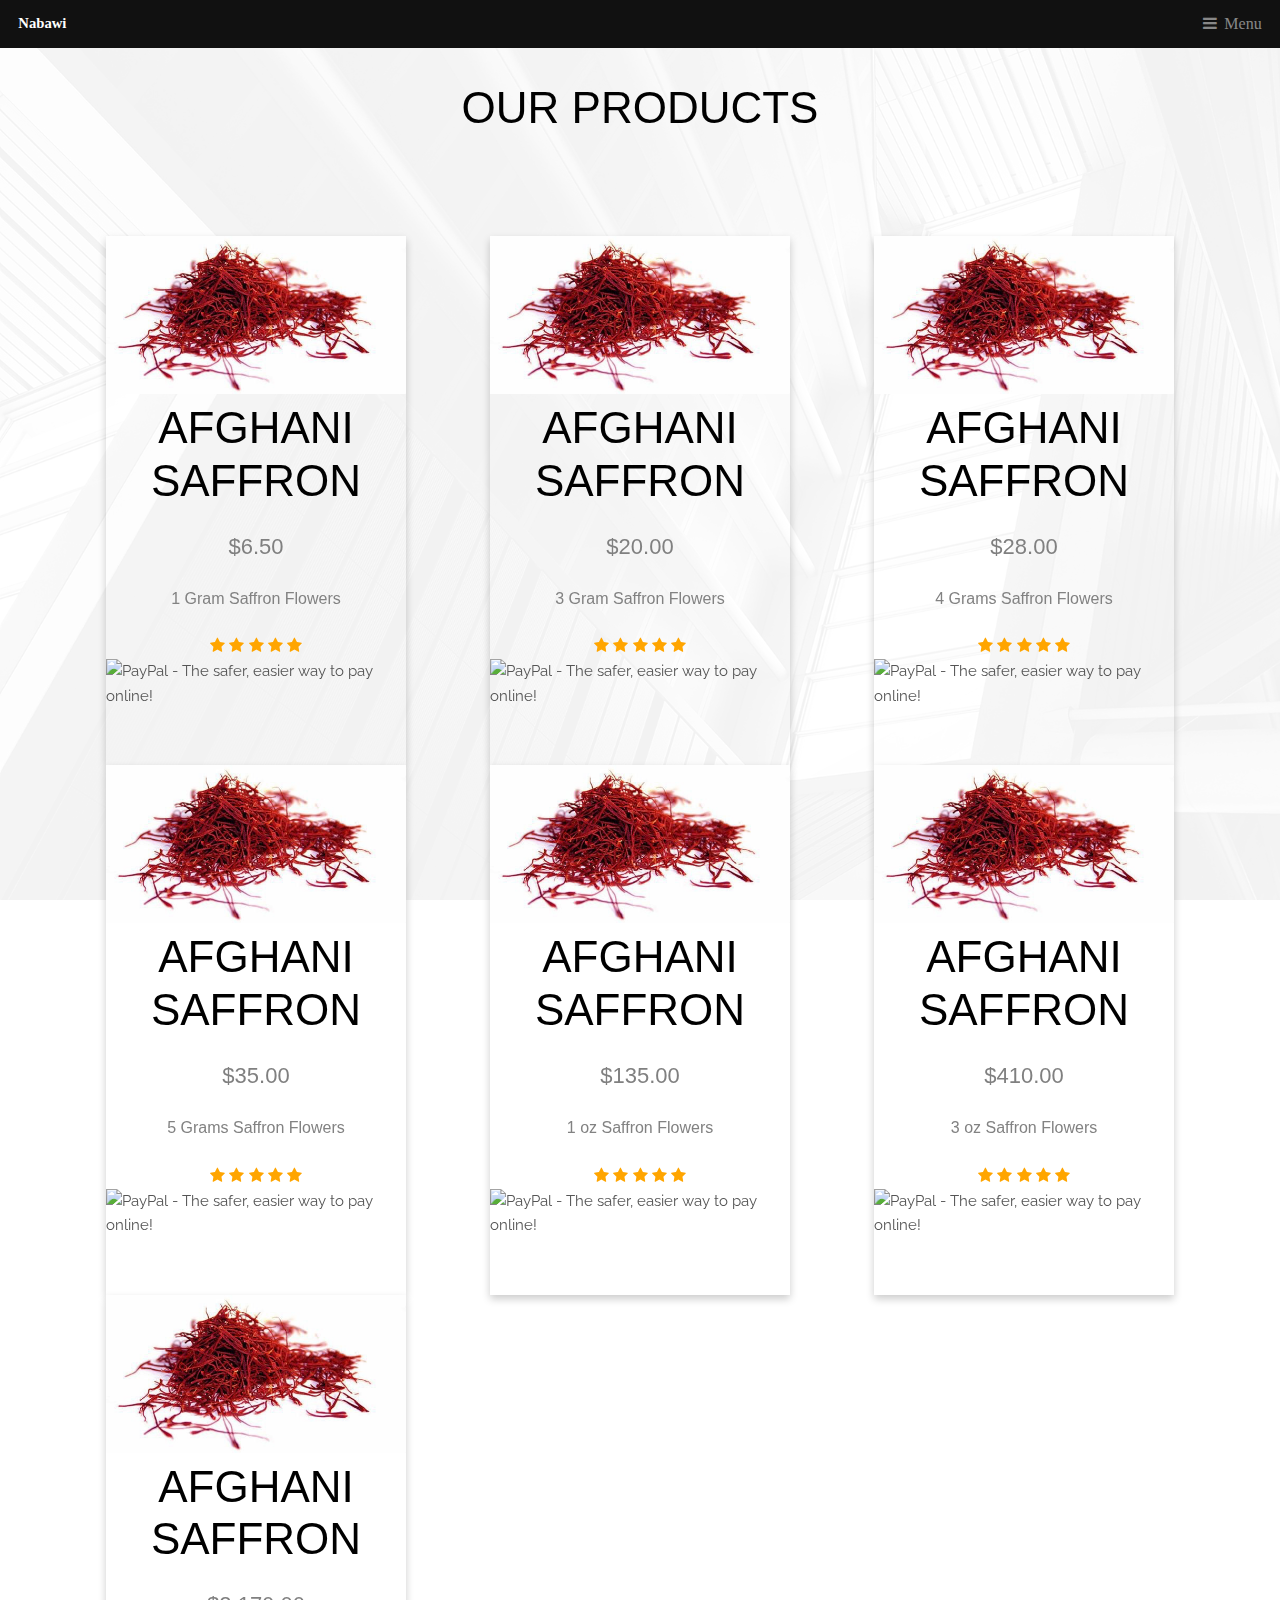
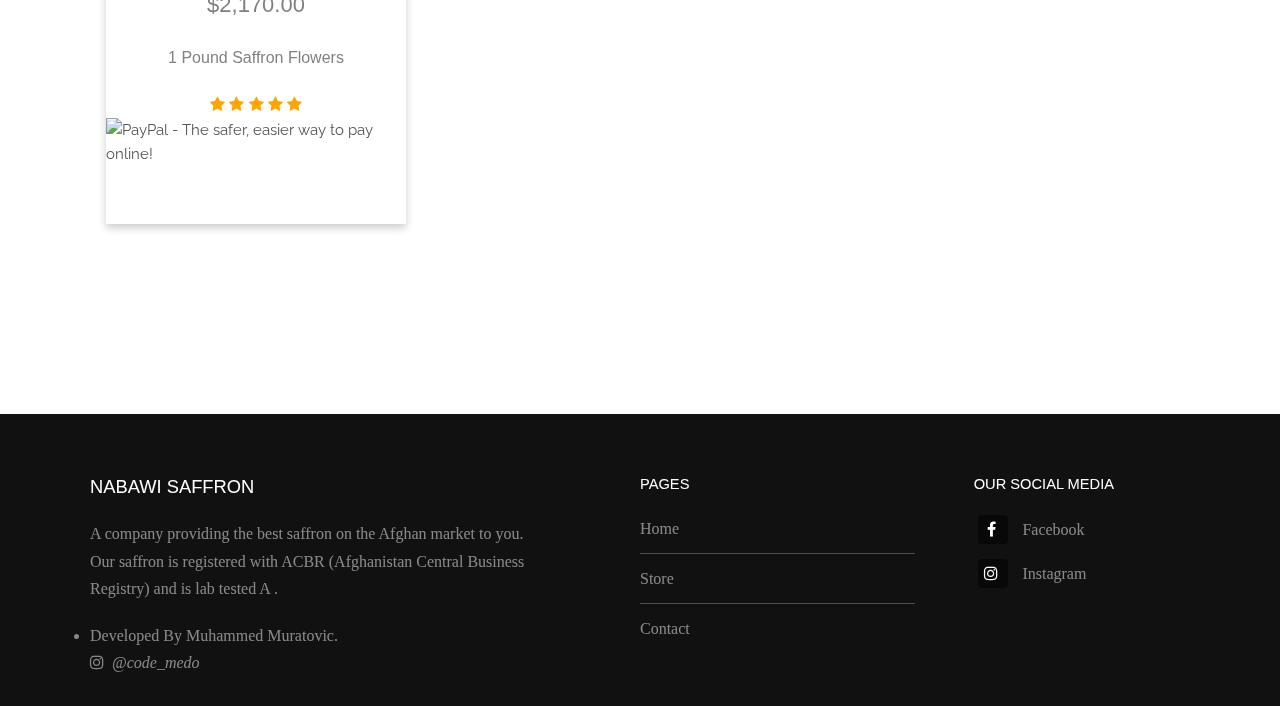
==== store.html @ 29081e8b "Initial commit" ====
<!DOCTYPE html>
<html lang="en">
<head>
    <meta charset="UTF-8">
    <meta name="viewport" content="width=device-width, initial-scale=1.0">
    <title>Nabawi Saffron | Shop</title>
    <link rel="stylesheet" href="./assets/css/main.css">
    <link rel="stylesheet" href="./assets/css/font-awesome.min.css">
    <link rel="stylesheet" href="./sass/bootstrap.scss">
    <link rel="stylesheet" href="./store.css">
</head>
<body class="is-preload">

    <!-- Header -->
        <header id="header">
            <a class="logo" href="index.html">Nabawi</a>
            <nav>
                <a href="#menu">Menu</a>
            </nav>
        </header>

    <!-- Nav -->
        <nav id="menu">
            <ul class="links">
                <li><a href="index.html">Home</a></li>
                <li><a href="store.html">Store</a></li>
                <li><a href="contact.html">Contact</a></li>
            </ul>
        </nav>
        <br> <br> <br>
        <h1 align="center">Our Products</h1>
        <br> <br> <br>
        <div id="products">
        <div class="card">
            <img src="./media/3B55A858-9695-46FB-B9C1-B294CD54A487.JPG" alt="Denim Jeans" style="width:100%">
            <h1>Afghani Saffron</h1>
            <p class="price">$6.50</p>
            <p>1 Gram Saffron Flowers</p>
            <!-- Add icon library -->
            <link rel="stylesheet" href="https://cdnjs.cloudflare.com/ajax/libs/font-awesome/4.7.0/css/font-awesome.min.css">

            <span class="fa fa-star checked"></span>
            <span class="fa fa-star checked"></span>
            <span class="fa fa-star checked"></span>
            <span class="fa fa-star checked"></span>
            <span class="fa fa-star checked"></span>

             <br>
            <form target="paypal" action="https://www.paypal.com/cgi-bin/webscr" method="post" >
                <input type="hidden" name="cmd" value="_s-xclick">
                <input type="hidden" name="encrypted" value="-----BEGIN [base64]/zYfa14OaSyVBJQRsKoJpX2dCvBCcQsHfeXRW/eBOOfmoYuexcUcEZ8i2F7GvUH6gc0jQvTELMAkGBSsOAwIaBQAwgfwGCSqGSIb3DQEHATAUBggqhkiG9w0DBwQIttBd8ncVKQCAgditpF/e3aJArmjB9v5KQli+m/tF7fosJT5QKvERWUkHokge6uqc1kUdF3Eu+zLW+u1xej+OYyKCzIPIhU3Fkx/r1nXAwYoaRL1ElCncjT1wnmsQWqJl1Zbdk/OrEB3cVht26cM8759/vLJVBYUIBXuwfXCsPYsRc51Nr5AM5Q5R6M/A2oSvfS/MkU9hJBdjszd1dY2ntqwEr3KBQ37yO93Rmli8Boogt3HyBOp/[base64]/hJl66/RGqrj5rFb08sAABNTzDTiqqNpJeBsYs/[base64]/MA0GCSqGSIb3DQEBBQUAA4GBAIFfOlaagFrl71+jq6OKidbWFSE+Q4FqROvdgIONth+8kSK//Y/4ihuE4Ymvzn5ceE3S/[base64]/DkFvt0ivYDDc6R2FgUZLTpDD2gRCuWBvr9ng+55MZfYDU9l+alYWP6iqt6XPKhEZvqog2SrMPYCVWhSOE8CQtN29yvTP94KbU23YcNgNsKU+YHmVb+IY+NE97KAOI-----END PKCS7-----">
                <input type="image" src="https://www.paypalobjects.com/en_US/i/btn/btn_cart_LG.gif" border="0" name="submit" alt="PayPal - The safer, easier way to pay online!">
                <img alt="" border="0" src="https://www.paypalobjects.com/en_US/i/scr/pixel.gif" width="1" height="1">
                </form>
          </div>
          <div class="card">
            <img src="./media/3B55A858-9695-46FB-B9C1-B294CD54A487.JPG" alt="Denim Jeans" style="width:100%">
            <h1>Afghani Saffron</h1>
            <p class="price">$20.00</p>
            <p>3 Gram Saffron Flowers</p>
            <!-- Add icon library -->
            <link rel="stylesheet" href="https://cdnjs.cloudflare.com/ajax/libs/font-awesome/4.7.0/css/font-awesome.min.css">

            <span class="fa fa-star checked"></span>
            <span class="fa fa-star checked"></span>
            <span class="fa fa-star checked"></span>
            <span class="fa fa-star checked"></span>
            <span class="fa fa-star checked"></span>
            <br>
            <form target="paypal" action="https://www.paypal.com/cgi-bin/webscr" method="post" >
                <input type="hidden" name="cmd" value="_s-xclick">
                <input type="hidden" name="encrypted" value="-----BEGIN [base64]/3IbVNdaax8RUsbUpYo+MWRLx3OilMPELlyo6bhL3t/hmb0j9hE1CLXtyGEJZo/O/vGyKHksoCORT7dmJY1HHlMRTlJ1ONCPMQXwouKxwpwiVobPfBH2EHs65JzMEWvZCSp3fEBpJ/7g6UG03vB25phR2xQYLzXTELMAkGBSsOAwIaBQAwgfQGCSqGSIb3DQEHATAUBggqhkiG9w0DBwQISkyn33mMeYKAgdA/rM6UNm20/xU6RWGQWNMWdzzq90kk9Xkx3meeIxqC7jckYC+7GZWFADhtN7VIyaWOc+8JqzM8NkAN18RFU2I5L1w8NzQI6RTj6113538JdDB9MJ9OGOp3o+nXa16LA6uHRk6SxWw+C0fmWpWn9XLZ11y9IvD7Z4y1h2DqlRNodCThkK+V/Izf74XnE6uhptBJE/[base64]/ETMS1ycjtkpkvjXZe9k+6CieLuLsPumsJ7QC1odNz3sJiCbs2wC0nLE0uLGaEtXynIgRqIddYCHx88pb5HTXv4SZeuv0Rqq4+axW9PLAAATU8w04qqjaSXgbGLP3NmohqM6bV9kZZwZLR/klDaQGo1u9uDb9lr4Yn+rBQIDAQABo4HuMIHrMB0GA1UdDgQWBBSWn3y7xm8XvVk/UtcKG+wQ1mSUazCBuwYDVR0jBIGzMIGwgBSWn3y7xm8XvVk/[base64]/zANBgkqhkiG9w0BAQUFAAOBgQCBXzpWmoBa5e9fo6ujionW1hUhPkOBakTr3YCDjbYfvJEiv/2P+IobhOGJr85+XHhN0v4gUkEDI8r2/rNk1m0GA8HKddvTjyGw/XqXa+LSTlDYkqI8OwR8GEYj4efEtcRpRYBxV8KxAW93YDWzFGvruKnnLbDAF6VR5w/[base64]/ZsI2/nV7/1u6AbhtTy45qXMqbvXzbbJlx3L5AHIbeOW3W0h8V++Ggk+OIqGb6qT5VDKW/X4wVq24NIcajOlUK9aaTHSa2mBigUbN1Rw==-----END PKCS7-----">
                <input type="image" src="https://www.paypalobjects.com/en_US/i/btn/btn_cart_LG.gif" border="0" name="submit" alt="PayPal - The safer, easier way to pay online!">
                <img alt="" border="0" src="https://www.paypalobjects.com/en_US/i/scr/pixel.gif" width="1" height="1">
                </form>
          </div>
          <div class="card">
            <img src="./media/3B55A858-9695-46FB-B9C1-B294CD54A487.JPG" alt="Denim Jeans" style="width:100%">
            <h1>Afghani Saffron</h1>
            <p class="price">$28.00</p>
            <p>4 Grams Saffron Flowers</p>
            <!-- Add icon library -->
            <link rel="stylesheet" href="https://cdnjs.cloudflare.com/ajax/libs/font-awesome/4.7.0/css/font-awesome.min.css">

                <span class="fa fa-star checked"></span>
                <span class="fa fa-star checked"></span>
                <span class="fa fa-star checked"></span>
                <span class="fa fa-star checked"></span>
                <span class="fa fa-star checked"></span> 
                <form target="paypal" action="https://www.paypal.com/cgi-bin/webscr" method="post" >
                <input type="hidden" name="cmd" value="_s-xclick">
                <input type="hidden" name="encrypted" value="-----BEGIN [base64]/[base64]/4AtMVGaclOkdj/KlZneTT+OwckCj0XRCyKH+bNJ5Mhngk4YrrbJp4xygT8iw17FNgSLwR/GtFrGdh672qSSP0kHbrdEp/KhwTceVmguLs3xJEUO3XsKHl10VYB6x2yFTaR86NXd2CQiZBr8xJxqmPoAXL+hataT+Zn8zRL6X2QAa1yuGAEjTgSw91ht8hA1zeFthOASyfR1/PvDDqyP+kxM4/[base64]/ETMS1ycjtkpkvjXZe9k+6CieLuLsPumsJ7QC1odNz3sJiCbs2wC0nLE0uLGaEtXynIgRqIddYCHx88pb5HTXv4SZeuv0Rqq4+axW9PLAAATU8w04qqjaSXgbGLP3NmohqM6bV9kZZwZLR/klDaQGo1u9uDb9lr4Yn+rBQIDAQABo4HuMIHrMB0GA1UdDgQWBBSWn3y7xm8XvVk/UtcKG+wQ1mSUazCBuwYDVR0jBIGzMIGwgBSWn3y7xm8XvVk/[base64]/zANBgkqhkiG9w0BAQUFAAOBgQCBXzpWmoBa5e9fo6ujionW1hUhPkOBakTr3YCDjbYfvJEiv/2P+IobhOGJr85+XHhN0v4gUkEDI8r2/rNk1m0GA8HKddvTjyGw/XqXa+LSTlDYkqI8OwR8GEYj4efEtcRpRYBxV8KxAW93YDWzFGvruKnnLbDAF6VR5w/[base64]/KYMkwEl+s7hswDQYJKoZIhvcNAQEBBQAEgYCiuwsLke0xR4HBKe6f/9W582+4ygKzlttln6Xdu+Gg8BV9Va30NHEq6Zps8kEOmb2F+e80km3ORPMjr6MdgVX1yD3OzZpQakq17HRHYC31jglMh9pBSLcF9KBv7hYvn2y1xWeorJ5KNbhDJLBJ8RzO6sdWwB4g4dYc965fXEqWoQ==-----END PKCS7-----">
                <input type="image" src="https://www.paypalobjects.com/en_US/i/btn/btn_cart_LG.gif" border="0" name="submit" alt="PayPal - The safer, easier way to pay online!">
                <img alt="" border="0" src="https://www.paypalobjects.com/en_US/i/scr/pixel.gif" width="1" height="1">
                </form>
    
          </div>
          <div class="card">
            <img src="./media/3B55A858-9695-46FB-B9C1-B294CD54A487.JPG" alt="Denim Jeans" style="width:100%">
            <h1>Afghani Saffron</h1>
            <p class="price">$35.00</p>
            <p>5 Grams Saffron Flowers</p>
            <!-- Add icon library -->
            
                    <link rel="stylesheet" href="https://cdnjs.cloudflare.com/ajax/libs/font-awesome/4.7.0/css/font-awesome.min.css">

                    <span class="fa fa-star checked"></span>
                    <span class="fa fa-star checked"></span>
                    <span class="fa fa-star checked"></span>
                    <span class="fa fa-star checked"></span>
                    <span class="fa fa-star checked"></span>
 
                    <form target="paypal" action="https://www.paypal.com/cgi-bin/webscr" method="post" >
                        <input type="hidden" name="cmd" value="_s-xclick">
                        <input type="hidden" name="encrypted" value="-----BEGIN [base64]/KDrQPxp4unCZkmroBUNc4fMAWH9CzTkBMTELMAkGBSsOAwIaBQAwgeQGCSqGSIb3DQEHATAUBggqhkiG9w0DBwQIphzb3UCzozqAgcB6tPwz9lxAj4Prc0vMp93MoUNELB5BDu+uFrS0cdK3kGGK9a9jqyrSgFhuCbCgLvOMp9SVMoAo3oyR/5KMHvBAWxlVBLLrb7aT3NdsPB9etXcB5v2sgY51xPvbeAmeNeCtyn2V2OIi2wcjWq4XnmgOQpS2skmgd1XOYhgIR19b5x7cuDv0rmLsTi7oENGRKrGYT/y11WMmN9bLODxist7ZnIH30X+K/[base64]/hJl66/RGqrj5rFb08sAABNTzDTiqqNpJeBsYs/[base64]/MA0GCSqGSIb3DQEBBQUAA4GBAIFfOlaagFrl71+jq6OKidbWFSE+Q4FqROvdgIONth+8kSK//Y/4ihuE4Ymvzn5ceE3S/[base64]/SadTO4DANBgkqhkiG9w0BAQEFAASBgBB5rnRl/sGKIp8gA+O1Mo78nQmoZVgPhNzEHFw4MldTGXQdGmhrMN76ZM0PXNlrxIJE1CvkrKkyv3JFaRrKT93ftau6S5wyY2Z7+UCN5/6UJpD5+G2bQPA+vsslH3MKGeyWZ1MlYHpXNm3Hg9i5BOuACiwhll2fxtkWr3+Htjml-----END PKCS7-----">
                        <input type="image" src="https://www.paypalobjects.com/en_US/i/btn/btn_cart_LG.gif" border="0" name="submit" alt="PayPal - The safer, easier way to pay online!">
                        <img alt="" border="0" src="https://www.paypalobjects.com/en_US/i/scr/pixel.gif" width="1" height="1">
                        </form>
            </div>
            <div class="card">
                <img src="./media/3B55A858-9695-46FB-B9C1-B294CD54A487.JPG" alt="Denim Jeans" style="width:100%">
                <h1>Afghani Saffron</h1>
                <p class="price">$135.00</p>
                <p>1 oz Saffron Flowers</p>
                <!-- Add icon library -->
                
                        <link rel="stylesheet" href="https://cdnjs.cloudflare.com/ajax/libs/font-awesome/4.7.0/css/font-awesome.min.css">
    
                        <span class="fa fa-star checked"></span>
                        <span class="fa fa-star checked"></span>
                        <span class="fa fa-star checked"></span>
                        <span class="fa fa-star checked"></span>
                        <span class="fa fa-star checked"></span>

                        <form target="paypal" action="https://www.paypal.com/cgi-bin/webscr" method="post" >
                            <input type="hidden" name="cmd" value="_s-xclick">
                            <input type="hidden" name="encrypted" value="-----BEGIN [base64]/aNknThPzMG+pKJlkiZ6u/zUauhVJWP2qExMQWe2Hcm6+VkptrpphzXAK1dULyZhxnYGZz7m2m0xzFerMERBqbV/[base64]/4qxUGcVEkIZ2nD0WP3M1EDgo0c4TqcZ018IHExG1/[base64]/ETMS1ycjtkpkvjXZe9k+6CieLuLsPumsJ7QC1odNz3sJiCbs2wC0nLE0uLGaEtXynIgRqIddYCHx88pb5HTXv4SZeuv0Rqq4+axW9PLAAATU8w04qqjaSXgbGLP3NmohqM6bV9kZZwZLR/klDaQGo1u9uDb9lr4Yn+rBQIDAQABo4HuMIHrMB0GA1UdDgQWBBSWn3y7xm8XvVk/UtcKG+wQ1mSUazCBuwYDVR0jBIGzMIGwgBSWn3y7xm8XvVk/[base64]/zANBgkqhkiG9w0BAQUFAAOBgQCBXzpWmoBa5e9fo6ujionW1hUhPkOBakTr3YCDjbYfvJEiv/2P+IobhOGJr85+XHhN0v4gUkEDI8r2/rNk1m0GA8HKddvTjyGw/XqXa+LSTlDYkqI8OwR8GEYj4efEtcRpRYBxV8KxAW93YDWzFGvruKnnLbDAF6VR5w/[base64]/mvw/3adLP+jOzsFPQKxflD6dVn4Sfs+ghxC/PX59ON/mRcJZxPvz4uT2QJDt1uJO8kUmbbjEg4rNhALz1nY/49L2WsmkCJhWz0DlU85u6If4EtxYQKs7Plmmf/XY/pgEocv3Kg==-----END PKCS7-----">
                            <input type="image" src="https://www.paypalobjects.com/en_US/i/btn/btn_cart_LG.gif" border="0" name="submit" alt="PayPal - The safer, easier way to pay online!">
                            <img alt="" border="0" src="https://www.paypalobjects.com/en_US/i/scr/pixel.gif" width="1" height="1">
                            </form>
                </div>
                <div class="card">
                    <img src="./media/3B55A858-9695-46FB-B9C1-B294CD54A487.JPG" alt="Denim Jeans" style="width:100%">
                    <h1>Afghani Saffron</h1>
                    <p class="price">$410.00</p>
                    <p>3 oz Saffron Flowers</p>
                    <!-- Add icon library -->
                    
                            <link rel="stylesheet" href="https://cdnjs.cloudflare.com/ajax/libs/font-awesome/4.7.0/css/font-awesome.min.css">
        
                            <span class="fa fa-star checked"></span>
                            <span class="fa fa-star checked"></span>
                            <span class="fa fa-star checked"></span>
                            <span class="fa fa-star checked"></span>
                            <span class="fa fa-star checked"></span>

                            <form target="paypal" action="https://www.paypal.com/cgi-bin/webscr" method="post" >
                                <input type="hidden" name="cmd" value="_s-xclick">
                                <input type="hidden" name="encrypted" value="-----BEGIN [base64]/kAZGWv75mntcQA7P5MsbyxlPlmNzIcZOYheeZWx0Wo/rh7qoHlUSF1ybYbAyJEe/DCwFXoKPoXTHzTHzO37srBfvpK7rZVpJMJ7TKPys0hGZ6b3YkpzELMAkGBSsOAwIaBQAwgfQGCSqGSIb3DQEHATAUBggqhkiG9w0DBwQIxHHhjgNfhkqAgdAOv9ITMgrJqTW+HG5GGWUBoOyMI/gK9pOwJzvI2nqTQyqaDj8YhkWgPIR94s5JVYvH6xwpyzeiY03xyowAUT47AxqNBi2i/0BJCAxeV82/VE6copjmGGDkZPsqifwC5bo2HP3eXbj8kR2IUvHLNrtg4YkvFUHDY43sxUB7MyXtatxZWVt97zYoEokzf8v50x1JrVExshLtVrgfXy+udOw69xbeIK1EGrIhG1T51P/dw9pVEwocUgzxM4dnf7wmN5uLJFGr0K6VI/[base64]/ETMS1ycjtkpkvjXZe9k+6CieLuLsPumsJ7QC1odNz3sJiCbs2wC0nLE0uLGaEtXynIgRqIddYCHx88pb5HTXv4SZeuv0Rqq4+axW9PLAAATU8w04qqjaSXgbGLP3NmohqM6bV9kZZwZLR/klDaQGo1u9uDb9lr4Yn+rBQIDAQABo4HuMIHrMB0GA1UdDgQWBBSWn3y7xm8XvVk/UtcKG+wQ1mSUazCBuwYDVR0jBIGzMIGwgBSWn3y7xm8XvVk/[base64]/zANBgkqhkiG9w0BAQUFAAOBgQCBXzpWmoBa5e9fo6ujionW1hUhPkOBakTr3YCDjbYfvJEiv/2P+IobhOGJr85+XHhN0v4gUkEDI8r2/rNk1m0GA8HKddvTjyGw/XqXa+LSTlDYkqI8OwR8GEYj4efEtcRpRYBxV8KxAW93YDWzFGvruKnnLbDAF6VR5w/[base64]//fB6uX+rcboWYsfT6/3VmO+YqJxTHE1y8qFVdFEp+NSKoAy2GoQii4u496X7HRvwZmf6qqK5+QI/yeFa8buoJ2MMGOkO0yRfafugVqHKpSA7pU1DI3EPR7xiQJGwHkGDpzD4sB3YPN1REuvJYPVt7h9vIpYLxZA==-----END PKCS7-----">
                                <input type="image" src="https://www.paypalobjects.com/en_US/i/btn/btn_cart_LG.gif" border="0" name="submit" alt="PayPal - The safer, easier way to pay online!">
                                <img alt="" border="0" src="https://www.paypalobjects.com/en_US/i/scr/pixel.gif" width="1" height="1">
                                </form>
                    </div>
            <div class="card">
                <img src="./media/3B55A858-9695-46FB-B9C1-B294CD54A487.JPG" alt="Denim Jeans" style="width:100%">
                <h1>Afghani Saffron</h1>
                <p class="price">$2,170.00</p>
                <p>1 Pound Saffron Flowers</p>
                <!-- Add icon library -->
                
                        <link rel="stylesheet" href="https://cdnjs.cloudflare.com/ajax/libs/font-awesome/4.7.0/css/font-awesome.min.css">
    
                        <span class="fa fa-star checked"></span>
                        <span class="fa fa-star checked"></span>
                        <span class="fa fa-star checked"></span>
                        <span class="fa fa-star checked"></span>
                        <span class="fa fa-star checked"></span>

                        <form target="paypal" action="https://www.paypal.com/cgi-bin/webscr" method="post" >
                            <input type="hidden" name="cmd" value="_s-xclick">
                            <input type="hidden" name="encrypted" value="-----BEGIN [base64]/7dwZs5eDvTqZPokF37O0l8BosV2h7vx6bPbkb+iuj9SVlGoqRkSpkUQiYuDmzKmewLZzwQts8ogVFJrcFNf5ra0uYsDqJ66dfT2suThKLV2sq62zfTUnUbxbXSxfe/2gzJpBH/6rDu2WxJJfxOtz76O0/zELMAkGBSsOAwIaBQAwgfQGCSqGSIb3DQEHATAUBggqhkiG9w0DBwQI/81XXr+9iRmAgdAh5kMe+nXsXaA/acEyJy7Aa6HMk8SPtxFtbvQ52iVS7F/2q6Cugv44HjMSFmJIFwzAujNTG5c52wIfqV2Tpnfmmzs29kXnWdqdZ3Mv18usm8QCKCUBLC/VQNrwH9lLypSukuGit3eGOSNPAeBb2hiYL4ey+4sMbjewtueFx+o95++hOsMS/ukGXSbgpSuL616xr9L4gwopMHr3XcWwPyz2NW13ANt58bPwX5lTVwvJ5mfFmqUFzhfiS6ZvD3aBsl/[base64]/ETMS1ycjtkpkvjXZe9k+6CieLuLsPumsJ7QC1odNz3sJiCbs2wC0nLE0uLGaEtXynIgRqIddYCHx88pb5HTXv4SZeuv0Rqq4+axW9PLAAATU8w04qqjaSXgbGLP3NmohqM6bV9kZZwZLR/klDaQGo1u9uDb9lr4Yn+rBQIDAQABo4HuMIHrMB0GA1UdDgQWBBSWn3y7xm8XvVk/UtcKG+wQ1mSUazCBuwYDVR0jBIGzMIGwgBSWn3y7xm8XvVk/[base64]/zANBgkqhkiG9w0BAQUFAAOBgQCBXzpWmoBa5e9fo6ujionW1hUhPkOBakTr3YCDjbYfvJEiv/2P+IobhOGJr85+XHhN0v4gUkEDI8r2/rNk1m0GA8HKddvTjyGw/XqXa+LSTlDYkqI8OwR8GEYj4efEtcRpRYBxV8KxAW93YDWzFGvruKnnLbDAF6VR5w/[base64]/rlDD8XHSX1WqlWqGUTW+y18sExdXAcwzf+SZv7wVLwWVEJ+7wycFNZj2IS+0io0Xab0uKN4oFuSrex9snF5zbNlJmueVRQGiw1oZ5W/vymAUNQaTn42StCn8BvY/4uu8Z3ViZjzdwjb+2qQiU/7HbQ==-----END PKCS7-----">
                            <input type="image" src="https://www.paypalobjects.com/en_US/i/btn/btn_cart_LG.gif" border="0" name="submit" alt="PayPal - The safer, easier way to pay online!">
                            <img alt="" border="0" src="https://www.paypalobjects.com/en_US/i/scr/pixel.gif" width="1" height="1">
                            </form>
                </div>
</div>
 <br> <br> <br> <br> <br> <br> <br>
		<!-- Footer -->
        <footer id="footer">
            <div class="inner">
                <div class="content">
                    <section>
                        <h3>Nabawi Saffron</h3>
                        <p>A company providing the best saffron on the Afghan market to you.<br>
                            Our saffron is registered with ACBR (Afghanistan Central Business Registry) and is lab tested A .</p>
                            <li> Developed By Muhammed Muratovic. <br>     <a href="https://www.instagram.com/code_medo/" target="_blank"><i class="icon fa-instagram">&nbsp; @code_medo  </i></a></li>
                        </section>
                    <section>
                        <h4>Pages</h4>
                        <ul class="alt">
                            <li><a href="index.html">Home</a></li>
                            <li><a href="store.html">Store</a></li>
                            <li><a href="contact.html">Contact</a></li>
                        </ul>
                    </section>
                    <section>
                        <h4>Our Social Media</h4>
                        <ul class="plain">
                            <li><a href="#" target="_blank"><i class="icon fa-facebook">&nbsp;</i>Facebook</a></li>
                            <li><a href="https://www.instagram.com/nabawisaffron/" target="_blank"><i class="icon fa-instagram">&nbsp;</i>Instagram</a></li>
                        </ul>
                    </section>
                </div>
            </div>
        </footer>

        		<!-- Scripts -->
			<script src="assets/js/jquery.min.js"></script>
			<script src="assets/js/browser.min.js"></script>
			<script src="assets/js/breakpoints.min.js"></script>
			<script src="assets/js/util.js"></script>
			<script src="assets/js/main.js"></script>
</body>
</html>
---- assets/css/main.css ----
@import url(font-awesome.min.css);
@import url("https://fonts.googleapis.com/css?family=Raleway:200,300,400,500,600");
/*
	Industrious by TEMPLATED
	templated.co @templatedco
	Released for free under the Creative Commons Attribution 3.0 license (templated.co/license)
*/
/* Basic */
@-ms-viewport {
  width: device-width; }
body {
  -ms-overflow-style: scrollbar; }

@media screen and (max-width: 480px) {
  html, body {
    min-width: 320px; } }
html {
  box-sizing: border-box; }

*, *:before, *:after {
  box-sizing: inherit; }

body {
  background: #ffffff; }
  body.is-preload *, body.is-preload *:before, body.is-preload *:after {
    -moz-animation: none !important;
    -webkit-animation: none !important;
    -ms-animation: none !important;
    animation: none !important;
    -moz-transition: none !important;
    -webkit-transition: none !important;
    -ms-transition: none !important;
    transition: none !important; }

html, body, div, span, applet, object,
iframe, h1, h2, h3, h4, h5, h6, p, blockquote,
pre, a, abbr, acronym, address, big, cite,
code, del, dfn, em, img, ins, kbd, q, s, samp,
small, strike, strong, sub, sup, tt, var, b,
u, i, center, dl, dt, dd, ol, ul, li, fieldset,
form, label, legend, table, caption, tbody,
tfoot, thead, tr, th, td, article, aside,
canvas, details, embed, figure, figcaption,
footer, header, hgroup, menu, nav, output, ruby,
section, summary, time, mark, audio, video {
  margin: 0;
  padding: 0;
  border: 0;
  font-size: 100%;
  font: inherit;
  vertical-align: baseline; }

article, aside, details, figcaption, figure,
footer, header, hgroup, menu, nav, section {
  display: block; }

body {
  line-height: 1; }

ol, ul {
  list-style: none; }

blockquote, q {
  quotes: none; }
  blockquote:before, blockquote:after, q:before, q:after {
    content: '';
    content: none; }
.fas fa-question{
  font-size: 50px;
}
table {
  border-collapse: collapse;
  border-spacing: 0; }

body {
  -webkit-text-size-adjust: none; }

mark {
  background-color: transparent;
  color: inherit; }

input::-moz-focus-inner {
  border: 0;
  padding: 0; }

input, select, textarea {
  -moz-appearance: none;
  -webkit-appearance: none;
  -ms-appearance: none;
  appearance: none; }

/* Typography */
html {
  font-size: 13pt; }
  @media screen and (max-width: 1680px) {
    html {
      font-size: 11pt; } }
  @media screen and (max-width: 980px) {
    html {
      font-size: 12pt; } }
  @media screen and (max-width: 480px) {
    html {
      font-size: 11pt; } }

body {
  background-color: #ffffff;
  color: #444444; }

body, input, select, textarea {
  font-family: "Raleway", Arial, Helvetica, sans-serif;
  font-weight: 400;
  font-size: 1rem;
  line-height: 1.65; }

a {
  -moz-transition: color 0.2s ease-in-out;
  -webkit-transition: color 0.2s ease-in-out;
  -ms-transition: color 0.2s ease-in-out;
  transition: color 0.2s ease-in-out;
  text-decoration: underline; }
  a:hover {
    text-decoration: none; }

#buttonOne:hover{
  color: black;
  background-color: rgba(0, 0, 0, 0.699);
  padding: 16px 25px 16px 25px;
}
#buttonOne{
  color: rgb(78, 74, 74);
  background-color: rgb(185, 22, 22);
  padding: 13px 20px 13px 20px;
  border-radius: 10px;
  transition: ease-in-out .3s;
  margin: 0 5px 0 0 ;
}
#buttonTwo{
  color: black;
  background-color: rgb(0, 112, 15);
  padding: 13px 20px 13px 20px;
  border-radius: 10px;
  transition: ease-in-out .3s;
  margin: 0 0 0 5px;
}
#buttonTwo:hover{
  color: black;
  background-color: rgba(0, 0, 0, 0.699);
  padding: 16px 25px 16px 25px;
}
strong, b {
  font-weight: 600; }

em, i {
  font-style: italic; }

p {
  margin: 0 0 2rem 0; }

header.special {
  text-align: center;
  margin-bottom: 4rem; }
  header.special p {
    max-width: 75%;
    margin-left: auto;
    margin-right: auto; }

h1, h2, h3, h4, h5, h6 {
  font-weight: 300;
  line-height: 1.5;
  text-transform: uppercase;
  margin: 0 0 1.5rem 0; }
  h1 a, h2 a, h3 a, h4 a, h5 a, h6 a {
    color: inherit;
    text-decoration: none; }

h1 {
  font-size: 3rem;
  line-height: 1.2; }

h2 {
  font-size: 2.25rem;
  line-height: 1.3; }

h3 {
  font-size: 1.25rem; }

h4 {
  font-size: 1rem; }

h5 {
  font-size: 0.9rem; }

h6 {
  font-size: 0.7rem; }

@media screen and (max-width: 736px) {
  h1 {
    font-size: 2.75rem;
    line-height: 1.3; }

  h2 {
    font-size: 1.75rem;
    line-height: 1.5; }

  h3 {
    font-size: 1.25rem; } }
sub {
  font-size: 0.8rem;
  position: relative;
  top: 0.5rem; }

sup {
  font-size: 0.8rem;
  position: relative;
  top: -0.5rem; }

blockquote {
  border-left: solid 0.5rem;
  font-style: italic;
  margin: 0 0 2rem 0;
  padding: 1rem 0 1rem 2rem; }

code {
  border-radius: 4px;
  border: solid 1px;
  font-family: "Courier New", monospace;
  font-size: 0.9rem;
  margin: 0 0.25rem;
  padding: 0.25rem 0.65rem; }

pre {
  -webkit-overflow-scrolling: touch;
  font-family: "Courier New", monospace;
  font-size: 0.9rem;
  margin: 0 0 2rem 0; }
  pre code {
    display: block;
    line-height: 1.75;
    padding: 1rem 1.5rem;
    overflow-x: auto; }

hr {
  border: 0;
  border-bottom: solid 1px;
  margin: 2rem 0; }
  hr.major {
    margin: 4rem 0; }

input, select, textarea {
  color: #555555; }

a {
  color: #ce1b28; }

strong, b {
  color: #555555; }

h1, h2, h3, h4, h5, h6 {
  color: #555555; }

blockquote {
  border-left-color: rgba(0, 0, 0, 0.25); }

code {
  background: rgba(0, 0, 0, 0.075);
  border-color: rgba(0, 0, 0, 0.25); }

hr {
  border-bottom-color: rgba(0, 0, 0, 0.25); }

/* Inner */
.inner {
  margin: 0 auto;
  width: 75rem;
  max-width: calc(100% - 6rem); }
  @media screen and (max-width: 480px) {
    .inner {
      max-width: calc(100% - 3rem); } }

/* Button */
input[type="submit"],
input[type="reset"],
input[type="button"],
button,
.button {
  -moz-appearance: none;
  -webkit-appearance: none;
  -ms-appearance: none;
  appearance: none;
  -moz-transition: background-color 0.2s ease-in-out, box-shadow 0.2s ease-in-out, color 0.2s ease-in-out;
  -webkit-transition: background-color 0.2s ease-in-out, box-shadow 0.2s ease-in-out, color 0.2s ease-in-out;
  -ms-transition: background-color 0.2s ease-in-out, box-shadow 0.2s ease-in-out, color 0.2s ease-in-out;
  transition: background-color 0.2s ease-in-out, box-shadow 0.2s ease-in-out, color 0.2s ease-in-out;
  border: 0;
  border-radius: 4px;
  cursor: pointer;
  display: inline-block;
  font-weight: 600;
  height: 3.25rem;
  line-height: 3.25rem;
  padding: 0 1.75rem;
  text-align: center;
  text-decoration: none;
  white-space: nowrap; }
  input[type="submit"].small,
  input[type="reset"].small,
  input[type="button"].small,
  button.small,
  .button.small {
    font-size: 0.8rem;
    height: 2.4375rem;
    line-height: 2.4375rem;
    padding: 0 1.25rem; }
  input[type="submit"].large,
  input[type="reset"].large,
  input[type="button"].large,
  button.large,
  .button.large {
    font-size: 1.35rem;
    height: 4.0625rem;
    line-height: 4.0625rem;
    padding: 0 2rem; }
  input[type="submit"].wide,
  input[type="reset"].wide,
  input[type="button"].wide,
  button.wide,
  .button.wide {
    min-width: 13rem; }
  input[type="submit"].icon:before,
  input[type="reset"].icon:before,
  input[type="button"].icon:before,
  button.icon:before,
  .button.icon:before {
    margin-right: 0.5rem; }
  input[type="submit"].fit,
  input[type="reset"].fit,
  input[type="button"].fit,
  button.fit,
  .button.fit {
    width: 100%; }
  input[type="submit"].disabled, input[type="submit"]:disabled,
  input[type="reset"].disabled,
  input[type="reset"]:disabled,
  input[type="button"].disabled,
  input[type="button"]:disabled,
  button.disabled,
  button:disabled,
  .button.disabled,
  .button:disabled {
    pointer-events: none;
    opacity: 0.25; }

input[type="submit"],
input[type="reset"],
input[type="button"],
button,
.button {
  background-color: transparent;
  box-shadow: inset 0 0 0 1px #555555;
  color: #555555 !important; }
  input[type="submit"]:hover,
  input[type="reset"]:hover,
  input[type="button"]:hover,
  button:hover,
  .button:hover {
    box-shadow: inset 0 0 0 1px #ce1b28;
    color: #ce1b28 !important; }
    input[type="submit"]:hover:active,
    input[type="reset"]:hover:active,
    input[type="button"]:hover:active,
    button:hover:active,
    .button:hover:active {
      background-color: rgba(206, 27, 40, 0.25); }
  input[type="submit"].primary,
  input[type="reset"].primary,
  input[type="button"].primary,
  button.primary,
  .button.primary {
    box-shadow: none;
    background-color: #ce1b28;
    color: #ffffff !important; }
    input[type="submit"].primary:hover,
    input[type="reset"].primary:hover,
    input[type="button"].primary:hover,
    button.primary:hover,
    .button.primary:hover {
      background-color: #e2212f;
      box-shadow: none; }
      input[type="submit"].primary:hover:active,
      input[type="reset"].primary:hover:active,
      input[type="button"].primary:hover:active,
      button.primary:hover:active,
      .button.primary:hover:active {
        background-color: #b71824; }

/* Form */
form {
  margin: 0 0 2rem 0; }

input[type="text"],
input[type="password"],
input[type="email"],
input[type="tel"],
input[type="search"],
input[type="url"],
select,
textarea {
  -moz-appearance: none;
  -webkit-appearance: none;
  -ms-appearance: none;
  appearance: none;
  border-radius: 4px;
  border: none;
  border: solid 1px;
  color: inherit;
  display: block;
  outline: 0;
  padding: 0 1rem;
  text-decoration: none;
  width: 100%; }
  input[type="text"]:invalid,
  input[type="password"]:invalid,
  input[type="email"]:invalid,
  input[type="tel"]:invalid,
  input[type="search"]:invalid,
  input[type="url"]:invalid,
  select:invalid,
  textarea:invalid {
    box-shadow: none; }

label {
  display: block;
  font-size: 1rem;
  font-weight: 600;
  margin: 0 0 1rem 0; }

input[type="text"],
input[type="password"],
input[type="email"],
input[type="tel"],
input[type="search"],
input[type="url"] {
  height: 3.25rem; }

select {
  background-size: 1.25rem;
  background-repeat: no-repeat;
  background-position: calc(100% - 1rem) center;
  height: 3.25rem;
  padding-right: 3.25rem;
  text-overflow: ellipsis; }
  select:focus::-ms-value {
    background-color: transparent; }
  select::-ms-expand {
    display: none; }

textarea {
  padding: 0.75rem 1rem; }

input[type="checkbox"],
input[type="radio"] {
  -moz-appearance: none;
  -webkit-appearance: none;
  -ms-appearance: none;
  appearance: none;
  display: block;
  float: left;
  margin-right: -2rem;
  opacity: 0;
  width: 1rem;
  z-index: -1; }
  input[type="checkbox"] + label,
  input[type="radio"] + label {
    text-decoration: none;
    cursor: pointer;
    display: inline-block;
    font-size: 1rem;
    font-weight: 400;
    padding-left: 2.825rem;
    padding-right: 0.875rem;
    position: relative; }
    input[type="checkbox"] + label:before,
    input[type="radio"] + label:before {
      -moz-osx-font-smoothing: grayscale;
      -webkit-font-smoothing: antialiased;
      font-family: FontAwesome;
      font-style: normal;
      font-weight: normal;
      text-transform: none !important; }
    input[type="checkbox"] + label:before,
    input[type="radio"] + label:before {
      border-radius: 4px;
      border: solid 1px;
      content: '';
      display: inline-block;
      height: 1.95rem;
      left: 0;
      line-height: 1.86875rem;
      position: absolute;
      text-align: center;
      top: -0.1625rem;
      width: 1.95rem; }
  input[type="checkbox"]:checked + label:before,
  input[type="radio"]:checked + label:before {
    content: '\f00c'; }

input[type="checkbox"] + label:before {
  border-radius: 4px; }

input[type="radio"] + label:before {
  border-radius: 100%; }

::-webkit-input-placeholder {
  opacity: 1.0; }

:-moz-placeholder {
  opacity: 1.0; }

::-moz-placeholder {
  opacity: 1.0; }

:-ms-input-placeholder {
  opacity: 1.0; }

label {
  color: #555555; }

input[type="text"],
input[type="password"],
input[type="email"],
input[type="tel"],
input[type="search"],
input[type="url"],
select,
textarea {
  background-color: rgba(0, 0, 0, 0.075);
  border-color: rgba(0, 0, 0, 0.25); }
  input[type="text"]:focus,
  input[type="password"]:focus,
  input[type="email"]:focus,
  input[type="tel"]:focus,
  input[type="search"]:focus,
  input[type="url"]:focus,
  select:focus,
  textarea:focus {
    border-color: #ce1b28;
    box-shadow: 0 0 0 1px #ce1b28; }

select {
  background-image: url("data:image/svg+xml;charset=utf8,%3Csvg xmlns='http://www.w3.org/2000/svg' width='40' height='40' preserveAspectRatio='none' viewBox='0 0 40 40'%3E%3Cpath d='M9.4,12.3l10.4,10.4l10.4-10.4c0.2-0.2,0.5-0.4,0.9-0.4c0.3,0,0.6,0.1,0.9,0.4l3.3,3.3c0.2,0.2,0.4,0.5,0.4,0.9 c0,0.4-0.1,0.6-0.4,0.9L20.7,31.9c-0.2,0.2-0.5,0.4-0.9,0.4c-0.3,0-0.6-0.1-0.9-0.4L4.3,17.3c-0.2-0.2-0.4-0.5-0.4-0.9 c0-0.4,0.1-0.6,0.4-0.9l3.3-3.3c0.2-0.2,0.5-0.4,0.9-0.4S9.1,12.1,9.4,12.3z' fill='rgba(0, 0, 0, 0.25)' /%3E%3C/svg%3E"); }
  select option {
    color: #444444;
    background-color: #ffffff; }

input[type="checkbox"] + label,
input[type="radio"] + label {
  color: #444444; }
  input[type="checkbox"] + label:before,
  input[type="radio"] + label:before {
    background: rgba(0, 0, 0, 0.075);
    border-color: rgba(0, 0, 0, 0.25); }
input[type="checkbox"]:checked + label:before,
input[type="radio"]:checked + label:before {
  background-color: #ce1b28;
  border-color: #ce1b28;
  color: #ffffff; }
input[type="checkbox"]:focus + label:before,
input[type="radio"]:focus + label:before {
  border-color: #ce1b28;
  box-shadow: 0 0 0 1px #ce1b28; }

::-webkit-input-placeholder {
  color: #bbbbbb !important; }

:-moz-placeholder {
  color: #bbbbbb !important; }

::-moz-placeholder {
  color: #bbbbbb !important; }

:-ms-input-placeholder {
  color: #bbbbbb !important; }

/* List */
ol {
  list-style: decimal;
  margin: 0 0 2rem 0;
  padding-left: 1.25rem; }
  ol li {
    padding-left: 0.25rem; }

ul {
  list-style: disc;
  margin: 0 0 2rem 0;
  padding-left: 1rem; }
  ul li {
    padding-left: 0.325rem; }
  ul.plain {
    list-style: none;
    padding-left: 0; }
    ul.plain li {
      margin-bottom: 1rem; }
      ul.plain li .icon {
        border-radius: 4px;
        color: #ffffff;
        display: inline-block;
        margin-right: 1rem;
        text-align: center;
        width: 2rem;
        height: 2rem;
        line-height: 2rem;
        background: rgba(0, 0, 0, 0.5); }
  ul.alt {
    list-style: none;
    padding-left: 0; }
    ul.alt li {
      border-top: solid 1px;
      padding: 0.75rem 0; }
      ul.alt li:first-child {
        border-top: 0;
        padding-top: 0; }
      ul.alt li:last-child {
        padding-bottom: 0; }

dl {
  margin: 0 0 2rem 0; }
  dl dt {
    display: block;
    font-weight: 600;
    margin: 0 0 1rem 0; }
  dl dd {
    margin-left: 1.5rem; }

ul.alt li {
  border-top-color: rgba(0, 0, 0, 0.25); }

/* Table */
.table-wrapper {
  -webkit-overflow-scrolling: touch;
  overflow-x: auto; }

table {
  margin: 0 0 2rem 0;
  width: 100%; }
  table tbody tr {
    border: solid 1px;
    border-left: 0;
    border-right: 0; }
  table td {
    padding: 0.75rem 0.75rem; }
  table th {
    font-size: 0.9rem;
    font-weight: 600;
    padding: 0 0.75rem 0.75rem 0.75rem;
    text-align: left; }
  table thead {
    border-bottom: solid 2px; }
  table tfoot {
    border-top: solid 2px; }
  table.alt {
    border-collapse: separate; }
    table.alt tbody tr td {
      border: solid 1px;
      border-left-width: 0;
      border-top-width: 0; }
      table.alt tbody tr td:first-child {
        border-left-width: 1px; }
    table.alt tbody tr:first-child td {
      border-top-width: 1px; }
    table.alt thead {
      border-bottom: 0; }
    table.alt tfoot {
      border-top: 0; }

table tbody tr {
  border-color: rgba(0, 0, 0, 0.25); }
  table tbody tr:nth-child(2n + 1) {
    background-color: rgba(0, 0, 0, 0.075); }
table th {
  color: #555555; }
table thead {
  border-bottom-color: rgba(0, 0, 0, 0.25); }
table tfoot {
  border-top-color: rgba(0, 0, 0, 0.25); }
table.alt tbody tr td {
  border-color: rgba(0, 0, 0, 0.25); }

/* Highlights */
.highlights {
  width: 100%;
  margin: 2.5rem 0;
  display: -moz-flex;
  display: -webkit-flex;
  display: -ms-flex;
  display: flex;
  -moz-flex-wrap: wrap;
  -webkit-flex-wrap: wrap;
  -ms-flex-wrap: wrap;
  flex-wrap: wrap;
  -moz-align-items: -moz-stretch;
  -webkit-align-items: -webkit-stretch;
  -ms-align-items: -ms-stretch;
  align-items: stretch; }
  .highlights > * {
    -moz-flex-shrink: 1;
    -webkit-flex-shrink: 1;
    -ms-flex-shrink: 1;
    flex-shrink: 1;
    -moz-flex-grow: 0;
    -webkit-flex-grow: 0;
    -ms-flex-grow: 0;
    flex-grow: 0; }
  .highlights > * {
    width: 33.3333333333%; }
  .highlights > * {
    padding: 1.5rem;
    width: calc(33.3333333333% + 1rem); }
  .highlights > :nth-child(-n + 3) {
    padding-top: 0; }
  .highlights > :nth-last-child(-n + 3) {
    padding-bottom: 0; }
  .highlights > :nth-child(3n + 1) {
    padding-left: 0; }
  .highlights > :nth-child(3n) {
    padding-right: 0; }
  .highlights > :nth-child(3n + 1),
  .highlights > :nth-child(3n) {
    width: calc(33.3333333333% + -0.5rem); }
  .highlights .content {
    border-radius: 4px;
    height: 100%;
    padding: 3rem;
    text-align: center; }
    .highlights .content .icon {
      font-size: 5rem; }
  .highlights > div > :last-child {
    margin-bottom: 0; }
  @media screen and (max-width: 980px) {
    .highlights > * {
      width: 50%; }
    .highlights > * {
      padding: 1rem;
      width: calc(33.3333333333% + 0.6666666667rem); }
    .highlights > :nth-child(-n + 3) {
      padding-top: 1rem; }
    .highlights > :nth-last-child(-n + 3) {
      padding-bottom: 1rem; }
    .highlights > :nth-child(3n + 1) {
      padding-left: 1rem; }
    .highlights > :nth-child(3n) {
      padding-right: 1rem; }
    .highlights > :nth-child(3n + 1),
    .highlights > :nth-child(3n) {
      padding: 1rem;
      width: calc(50% + 1rem); }
    .highlights > * {
      padding: 1rem;
      width: calc(50% + 1rem); }
    .highlights > :nth-child(-n + 2) {
      padding-top: 0; }
    .highlights > :nth-last-child(-n + 2) {
      padding-bottom: 0; }
    .highlights > :nth-child(2n + 1) {
      padding-left: 0; }
    .highlights > :nth-child(2n) {
      padding-right: 0; }
    .highlights > :nth-child(2n + 1),
    .highlights > :nth-child(2n) {
      width: calc(50% + 0rem); }
    .highlights .content {
      padding: 2rem; } }
  @media screen and (max-width: 736px) {
    .highlights > * {
      width: 100%; }
    .highlights > * {
      padding: 1rem;
      width: calc(33.3333333333% + 0.6666666667rem); }
    .highlights > :nth-child(-n + 3) {
      padding-top: 1rem; }
    .highlights > :nth-last-child(-n + 3) {
      padding-bottom: 1rem; }
    .highlights > :nth-child(3n + 1) {
      padding-left: 1rem; }
    .highlights > :nth-child(3n) {
      padding-right: 1rem; }
    .highlights > :nth-child(3n + 1),
    .highlights > :nth-child(3n) {
      padding: 1rem;
      width: calc(100% + 2rem); }
    .highlights > * {
      padding: 1rem;
      width: calc(50% + 1rem); }
    .highlights > :nth-child(-n + 2) {
      padding-top: 1rem; }
    .highlights > :nth-last-child(-n + 2) {
      padding-bottom: 1rem; }
    .highlights > :nth-child(2n + 1) {
      padding-left: 1rem; }
    .highlights > :nth-child(2n) {
      padding-right: 1rem; }
    .highlights > :nth-child(2n + 1),
    .highlights > :nth-child(2n) {
      padding: 1rem;
      width: calc(100% + 2rem); }
    .highlights > * {
      padding: 1rem;
      width: calc(100% + 2rem); }
    .highlights > :nth-child(-n + 1) {
      padding-top: 0; }
    .highlights > :nth-last-child(-n + 1) {
      padding-bottom: 0; }
    .highlights > :nth-child(1n + 1) {
      padding-left: 0; }
    .highlights > :nth-child(1n) {
      padding-right: 0; }
    .highlights > :nth-child(1n + 1),
    .highlights > :nth-child(1n) {
      width: calc(100% + 1rem); } }

.highlights .content {
  background: #ffffff;
  box-shadow: 0px 0px 4px 1px rgba(0, 0, 0, 0.025); }

/* Testimonials */
.testimonials {
  margin: 2.5rem 0;
  width: 100%;
  display: -moz-flex;
  display: -webkit-flex;
  display: -ms-flex;
  display: flex;
  -moz-flex-wrap: wrap;
  -webkit-flex-wrap: wrap;
  -ms-flex-wrap: wrap;
  flex-wrap: wrap;
  -moz-align-items: -moz-stretch;
  -webkit-align-items: -webkit-stretch;
  -ms-align-items: -ms-stretch;
  align-items: stretch; }
  .testimonials > * {
    -moz-flex-shrink: 1;
    -webkit-flex-shrink: 1;
    -ms-flex-shrink: 1;
    flex-shrink: 1;
    -moz-flex-grow: 0;
    -webkit-flex-grow: 0;
    -ms-flex-grow: 0;
    flex-grow: 0; }
  .testimonials > * {
    width: 33.3333333333%; }
  .testimonials > * {
    padding: 1.5rem;
    width: calc(33.3333333333% + 1rem); }
  .testimonials > :nth-child(-n + 3) {
    padding-top: 0; }
  .testimonials > :nth-last-child(-n + 3) {
    padding-bottom: 0; }
  .testimonials > :nth-child(3n + 1) {
    padding-left: 0; }
  .testimonials > :nth-child(3n) {
    padding-right: 0; }
  .testimonials > :nth-child(3n + 1),
  .testimonials > :nth-child(3n) {
    width: calc(33.3333333333% + -0.5rem); }
  .testimonials .content {
    border-radius: 4px;
    height: 100%;
    padding: 3rem; }
    .testimonials .content .author {
      display: -moz-flex;
      display: -webkit-flex;
      display: -ms-flex;
      display: flex;
      -moz-align-items: center;
      -webkit-align-items: center;
      -ms-align-items: center;
      align-items: center; }
      .testimonials .content .author blockquote {
        margin: 0; }
      .testimonials .content .author .image {
        margin-right: 2rem;
        width: 20%; }
        .testimonials .content .author .image img {
          border-radius: 100%;
          max-width: 100%; }
    .testimonials .content .credit {
      font-size: 0.75rem; }
    .testimonials .content p:last-child {
      margin: 0; }
  .testimonials > div > :last-child {
    margin-bottom: 0; }
  @media screen and (max-width: 980px) {
    .testimonials > * {
      width: 50%; }
    .testimonials > * {
      padding: 1rem;
      width: calc(33.3333333333% + 0.6666666667rem); }
    .testimonials > :nth-child(-n + 3) {
      padding-top: 1rem; }
    .testimonials > :nth-last-child(-n + 3) {
      padding-bottom: 1rem; }
    .testimonials > :nth-child(3n + 1) {
      padding-left: 1rem; }
    .testimonials > :nth-child(3n) {
      padding-right: 1rem; }
    .testimonials > :nth-child(3n + 1),
    .testimonials > :nth-child(3n) {
      padding: 1rem;
      width: calc(50% + 1rem); }
    .testimonials > * {
      padding: 1rem;
      width: calc(50% + 1rem); }
    .testimonials > :nth-child(-n + 2) {
      padding-top: 0; }
    .testimonials > :nth-last-child(-n + 2) {
      padding-bottom: 0; }
    .testimonials > :nth-child(2n + 1) {
      padding-left: 0; }
    .testimonials > :nth-child(2n) {
      padding-right: 0; }
    .testimonials > :nth-child(2n + 1),
    .testimonials > :nth-child(2n) {
      width: calc(50% + 0rem); }
    .testimonials .content {
      padding: 2rem; } }
  @media screen and (max-width: 736px) {
    .testimonials > * {
      width: 100%; }
    .testimonials > * {
      padding: 1rem;
      width: calc(33.3333333333% + 0.6666666667rem); }
    .testimonials > :nth-child(-n + 3) {
      padding-top: 1rem; }
    .testimonials > :nth-last-child(-n + 3) {
      padding-bottom: 1rem; }
    .testimonials > :nth-child(3n + 1) {
      padding-left: 1rem; }
    .testimonials > :nth-child(3n) {
      padding-right: 1rem; }
    .testimonials > :nth-child(3n + 1),
    .testimonials > :nth-child(3n) {
      padding: 1rem;
      width: calc(100% + 2rem); }
    .testimonials > * {
      padding: 1rem;
      width: calc(50% + 1rem); }
    .testimonials > :nth-child(-n + 2) {
      padding-top: 1rem; }
    .testimonials > :nth-last-child(-n + 2) {
      padding-bottom: 1rem; }
    .testimonials > :nth-child(2n + 1) {
      padding-left: 1rem; }
    .testimonials > :nth-child(2n) {
      padding-right: 1rem; }
    .testimonials > :nth-child(2n + 1),
    .testimonials > :nth-child(2n) {
      padding: 1rem;
      width: calc(100% + 2rem); }
    .testimonials > * {
      padding: 1rem;
      width: calc(100% + 2rem); }
    .testimonials > :nth-child(-n + 1) {
      padding-top: 0; }
    .testimonials > :nth-last-child(-n + 1) {
      padding-bottom: 0; }
    .testimonials > :nth-child(1n + 1) {
      padding-left: 0; }
    .testimonials > :nth-child(1n) {
      padding-right: 0; }
    .testimonials > :nth-child(1n + 1),
    .testimonials > :nth-child(1n) {
      width: calc(100% + 1rem); } }

.testimonials .content {
  background: #ffffff;
  box-shadow: 0px 0px 4px 1px rgba(0, 0, 0, 0.025); }
  .testimonials .content .credit strong {
    color: #ce1b28; }

/* Actions */
ul.actions {
  display: -moz-flex;
  display: -webkit-flex;
  display: -ms-flex;
  display: flex;
  cursor: default;
  list-style: none;
  margin-left: -1rem;
  padding-left: 0; }
  ul.actions li {
    padding: 0 0 0 1rem;
    vertical-align: middle; }
  ul.actions.special {
    -moz-justify-content: center;
    -webkit-justify-content: center;
    -ms-justify-content: center;
    justify-content: center;
    width: calc(100% + 1rem); }
  ul.actions.stacked {
    -moz-flex-direction: column;
    -webkit-flex-direction: column;
    -ms-flex-direction: column;
    flex-direction: column;
    margin-left: 0; }
    ul.actions.stacked li {
      padding: 1.3rem 0 0 0; }
      ul.actions.stacked li:first-child {
        padding-top: 0; }
  ul.actions.fit {
    width: calc(100% + 1rem); }
    ul.actions.fit li {
      -moz-flex-grow: 1;
      -webkit-flex-grow: 1;
      -ms-flex-grow: 1;
      flex-grow: 1;
      -moz-flex-shrink: 1;
      -webkit-flex-shrink: 1;
      -ms-flex-shrink: 1;
      flex-shrink: 1;
      width: 100%; }
      ul.actions.fit li > * {
        width: 100%; }
    ul.actions.fit.stacked {
      width: 100%; }
  @media screen and (max-width: 480px) {
    ul.actions:not(.fixed) {
      -moz-flex-direction: column;
      -webkit-flex-direction: column;
      -ms-flex-direction: column;
      flex-direction: column;
      margin-left: 0;
      width: 100% !important; }
      ul.actions:not(.fixed) li {
        -moz-flex-grow: 1;
        -webkit-flex-grow: 1;
        -ms-flex-grow: 1;
        flex-grow: 1;
        -moz-flex-shrink: 1;
        -webkit-flex-shrink: 1;
        -ms-flex-shrink: 1;
        flex-shrink: 1;
        padding: 1rem 0 0 0;
        text-align: center;
        width: 100%; }
        ul.actions:not(.fixed) li > * {
          width: 100%; }
        ul.actions:not(.fixed) li:first-child {
          padding-top: 0; }
        ul.actions:not(.fixed) li input[type="submit"],
        ul.actions:not(.fixed) li input[type="reset"],
        ul.actions:not(.fixed) li input[type="button"],
        ul.actions:not(.fixed) li button,
        ul.actions:not(.fixed) li .button {
          width: 100%; }
          ul.actions:not(.fixed) li input[type="submit"].icon:before,
          ul.actions:not(.fixed) li input[type="reset"].icon:before,
          ul.actions:not(.fixed) li input[type="button"].icon:before,
          ul.actions:not(.fixed) li button.icon:before,
          ul.actions:not(.fixed) li .button.icon:before {
            margin-left: -0.5rem; } }

/* Grid */
.row {
  display: flex;
  flex-wrap: wrap;
  box-sizing: border-box; }
  .row > * {
    box-sizing: border-box; }
  .row.gtr-uniform > * > :last-child {
    margin-bottom: 0; }

.row > .imp {
  order: -1; }
.row > .col-1 {
  width: 8.3333333333%; }
.row > .off-1 {
  margin-left: 8.3333333333%; }
.row > .col-2 {
  width: 16.6666666667%; }
.row > .off-2 {
  margin-left: 16.6666666667%; }
.row > .col-3 {
  width: 25%; }
.row > .off-3 {
  margin-left: 25%; }
.row > .col-4 {
  width: 33.3333333333%; }
.row > .off-4 {
  margin-left: 33.3333333333%; }
.row > .col-5 {
  width: 41.6666666667%; }
.row > .off-5 {
  margin-left: 41.6666666667%; }
.row > .col-6 {
  width: 50%; }
.row > .off-6 {
  margin-left: 50%; }
.row > .col-7 {
  width: 58.3333333333%; }
.row > .off-7 {
  margin-left: 58.3333333333%; }
.row > .col-8 {
  width: 66.6666666667%; }
.row > .off-8 {
  margin-left: 66.6666666667%; }
.row > .col-9 {
  width: 75%; }
.row > .off-9 {
  margin-left: 75%; }
.row > .col-10 {
  width: 83.3333333333%; }
.row > .off-10 {
  margin-left: 83.3333333333%; }
.row > .col-11 {
  width: 91.6666666667%; }
.row > .off-11 {
  margin-left: 91.6666666667%; }
.row > .col-12 {
  width: 100%; }
.row > .off-12 {
  margin-left: 100%; }
.row.gtr-0 {
  margin-top: 0;
  margin-left: 0rem; }
  .row.gtr-0 > * {
    padding: 0 0 0 0rem; }
  .row.gtr-0.gtr-uniform {
    margin-top: 0rem; }
    .row.gtr-0.gtr-uniform > * {
      padding-top: 0rem; }
.row.gtr-25 {
  margin-top: 0;
  margin-left: -0.75rem; }
  .row.gtr-25 > * {
    padding: 0 0 0 0.75rem; }
  .row.gtr-25.gtr-uniform {
    margin-top: -0.75rem; }
    .row.gtr-25.gtr-uniform > * {
      padding-top: 0.75rem; }
.row.gtr-50 {
  margin-top: 0;
  margin-left: -1.5rem; }
  .row.gtr-50 > * {
    padding: 0 0 0 1.5rem; }
  .row.gtr-50.gtr-uniform {
    margin-top: -1.5rem; }
    .row.gtr-50.gtr-uniform > * {
      padding-top: 1.5rem; }
.row {
  margin-top: 0;
  margin-left: -3rem; }
  .row > * {
    padding: 0 0 0 3rem; }
  .row.gtr-uniform {
    margin-top: -3rem; }
    .row.gtr-uniform > * {
      padding-top: 3rem; }
.row.gtr-150 {
  margin-top: 0;
  margin-left: -4.5rem; }
  .row.gtr-150 > * {
    padding: 0 0 0 4.5rem; }
  .row.gtr-150.gtr-uniform {
    margin-top: -4.5rem; }
    .row.gtr-150.gtr-uniform > * {
      padding-top: 4.5rem; }
.row.gtr-200 {
  margin-top: 0;
  margin-left: -6rem; }
  .row.gtr-200 > * {
    padding: 0 0 0 6rem; }
  .row.gtr-200.gtr-uniform {
    margin-top: -6rem; }
    .row.gtr-200.gtr-uniform > * {
      padding-top: 6rem; }

@media screen and (max-width: 1680px) {
  .row {
    display: flex;
    flex-wrap: wrap;
    box-sizing: border-box; }
    .row > * {
      box-sizing: border-box; }
    .row.gtr-uniform > * > :last-child {
      margin-bottom: 0; }

  .row > .imp-xlarge {
    order: -1; }
  .row > .col-1-xlarge {
    width: 8.3333333333%; }
  .row > .off-1-xlarge {
    margin-left: 8.3333333333%; }
  .row > .col-2-xlarge {
    width: 16.6666666667%; }
  .row > .off-2-xlarge {
    margin-left: 16.6666666667%; }
  .row > .col-3-xlarge {
    width: 25%; }
  .row > .off-3-xlarge {
    margin-left: 25%; }
  .row > .col-4-xlarge {
    width: 33.3333333333%; }
  .row > .off-4-xlarge {
    margin-left: 33.3333333333%; }
  .row > .col-5-xlarge {
    width: 41.6666666667%; }
  .row > .off-5-xlarge {
    margin-left: 41.6666666667%; }
  .row > .col-6-xlarge {
    width: 50%; }
  .row > .off-6-xlarge {
    margin-left: 50%; }
  .row > .col-7-xlarge {
    width: 58.3333333333%; }
  .row > .off-7-xlarge {
    margin-left: 58.3333333333%; }
  .row > .col-8-xlarge {
    width: 66.6666666667%; }
  .row > .off-8-xlarge {
    margin-left: 66.6666666667%; }
  .row > .col-9-xlarge {
    width: 75%; }
  .row > .off-9-xlarge {
    margin-left: 75%; }
  .row > .col-10-xlarge {
    width: 83.3333333333%; }
  .row > .off-10-xlarge {
    margin-left: 83.3333333333%; }
  .row > .col-11-xlarge {
    width: 91.6666666667%; }
  .row > .off-11-xlarge {
    margin-left: 91.6666666667%; }
  .row > .col-12-xlarge {
    width: 100%; }
  .row > .off-12-xlarge {
    margin-left: 100%; }
  .row.gtr-0 {
    margin-top: 0;
    margin-left: 0rem; }
    .row.gtr-0 > * {
      padding: 0 0 0 0rem; }
    .row.gtr-0.gtr-uniform {
      margin-top: 0rem; }
      .row.gtr-0.gtr-uniform > * {
        padding-top: 0rem; }
  .row.gtr-25 {
    margin-top: 0;
    margin-left: -0.75rem; }
    .row.gtr-25 > * {
      padding: 0 0 0 0.75rem; }
    .row.gtr-25.gtr-uniform {
      margin-top: -0.75rem; }
      .row.gtr-25.gtr-uniform > * {
        padding-top: 0.75rem; }
  .row.gtr-50 {
    margin-top: 0;
    margin-left: -1.5rem; }
    .row.gtr-50 > * {
      padding: 0 0 0 1.5rem; }
    .row.gtr-50.gtr-uniform {
      margin-top: -1.5rem; }
      .row.gtr-50.gtr-uniform > * {
        padding-top: 1.5rem; }
  .row {
    margin-top: 0;
    margin-left: -3rem; }
    .row > * {
      padding: 0 0 0 3rem; }
    .row.gtr-uniform {
      margin-top: -3rem; }
      .row.gtr-uniform > * {
        padding-top: 3rem; }
  .row.gtr-150 {
    margin-top: 0;
    margin-left: -4.5rem; }
    .row.gtr-150 > * {
      padding: 0 0 0 4.5rem; }
    .row.gtr-150.gtr-uniform {
      margin-top: -4.5rem; }
      .row.gtr-150.gtr-uniform > * {
        padding-top: 4.5rem; }
  .row.gtr-200 {
    margin-top: 0;
    margin-left: -6rem; }
    .row.gtr-200 > * {
      padding: 0 0 0 6rem; }
    .row.gtr-200.gtr-uniform {
      margin-top: -6rem; }
      .row.gtr-200.gtr-uniform > * {
        padding-top: 6rem; } }
@media screen and (max-width: 1280px) {
  .row {
    display: flex;
    flex-wrap: wrap;
    box-sizing: border-box; }
    .row > * {
      box-sizing: border-box; }
    .row.gtr-uniform > * > :last-child {
      margin-bottom: 0; }

  .row > .imp-large {
    order: -1; }
  .row > .col-1-large {
    width: 8.3333333333%; }
  .row > .off-1-large {
    margin-left: 8.3333333333%; }
  .row > .col-2-large {
    width: 16.6666666667%; }
  .row > .off-2-large {
    margin-left: 16.6666666667%; }
  .row > .col-3-large {
    width: 25%; }
  .row > .off-3-large {
    margin-left: 25%; }
  .row > .col-4-large {
    width: 33.3333333333%; }
  .row > .off-4-large {
    margin-left: 33.3333333333%; }
  .row > .col-5-large {
    width: 41.6666666667%; }
  .row > .off-5-large {
    margin-left: 41.6666666667%; }
  .row > .col-6-large {
    width: 50%; }
  .row > .off-6-large {
    margin-left: 50%; }
  .row > .col-7-large {
    width: 58.3333333333%; }
  .row > .off-7-large {
    margin-left: 58.3333333333%; }
  .row > .col-8-large {
    width: 66.6666666667%; }
  .row > .off-8-large {
    margin-left: 66.6666666667%; }
  .row > .col-9-large {
    width: 75%; }
  .row > .off-9-large {
    margin-left: 75%; }
  .row > .col-10-large {
    width: 83.3333333333%; }
  .row > .off-10-large {
    margin-left: 83.3333333333%; }
  .row > .col-11-large {
    width: 91.6666666667%; }
  .row > .off-11-large {
    margin-left: 91.6666666667%; }
  .row > .col-12-large {
    width: 100%; }
  .row > .off-12-large {
    margin-left: 100%; }
  .row.gtr-0 {
    margin-top: 0;
    margin-left: 0rem; }
    .row.gtr-0 > * {
      padding: 0 0 0 0rem; }
    .row.gtr-0.gtr-uniform {
      margin-top: 0rem; }
      .row.gtr-0.gtr-uniform > * {
        padding-top: 0rem; }
  .row.gtr-25 {
    margin-top: 0;
    margin-left: -0.375rem; }
    .row.gtr-25 > * {
      padding: 0 0 0 0.375rem; }
    .row.gtr-25.gtr-uniform {
      margin-top: -0.375rem; }
      .row.gtr-25.gtr-uniform > * {
        padding-top: 0.375rem; }
  .row.gtr-50 {
    margin-top: 0;
    margin-left: -0.75rem; }
    .row.gtr-50 > * {
      padding: 0 0 0 0.75rem; }
    .row.gtr-50.gtr-uniform {
      margin-top: -0.75rem; }
      .row.gtr-50.gtr-uniform > * {
        padding-top: 0.75rem; }
  .row {
    margin-top: 0;
    margin-left: -1.5rem; }
    .row > * {
      padding: 0 0 0 1.5rem; }
    .row.gtr-uniform {
      margin-top: -1.5rem; }
      .row.gtr-uniform > * {
        padding-top: 1.5rem; }
  .row.gtr-150 {
    margin-top: 0;
    margin-left: -2.25rem; }
    .row.gtr-150 > * {
      padding: 0 0 0 2.25rem; }
    .row.gtr-150.gtr-uniform {
      margin-top: -2.25rem; }
      .row.gtr-150.gtr-uniform > * {
        padding-top: 2.25rem; }
  .row.gtr-200 {
    margin-top: 0;
    margin-left: -3rem; }
    .row.gtr-200 > * {
      padding: 0 0 0 3rem; }
    .row.gtr-200.gtr-uniform {
      margin-top: -3rem; }
      .row.gtr-200.gtr-uniform > * {
        padding-top: 3rem; } }
@media screen and (max-width: 980px) {
  .row {
    display: flex;
    flex-wrap: wrap;
    box-sizing: border-box; }
    .row > * {
      box-sizing: border-box; }
    .row.gtr-uniform > * > :last-child {
      margin-bottom: 0; }

  .row > .imp-medium {
    order: -1; }
  .row > .col-1-medium {
    width: 8.3333333333%; }
  .row > .off-1-medium {
    margin-left: 8.3333333333%; }
  .row > .col-2-medium {
    width: 16.6666666667%; }
  .row > .off-2-medium {
    margin-left: 16.6666666667%; }
  .row > .col-3-medium {
    width: 25%; }
  .row > .off-3-medium {
    margin-left: 25%; }
  .row > .col-4-medium {
    width: 33.3333333333%; }
  .row > .off-4-medium {
    margin-left: 33.3333333333%; }
  .row > .col-5-medium {
    width: 41.6666666667%; }
  .row > .off-5-medium {
    margin-left: 41.6666666667%; }
  .row > .col-6-medium {
    width: 50%; }
  .row > .off-6-medium {
    margin-left: 50%; }
  .row > .col-7-medium {
    width: 58.3333333333%; }
  .row > .off-7-medium {
    margin-left: 58.3333333333%; }
  .row > .col-8-medium {
    width: 66.6666666667%; }
  .row > .off-8-medium {
    margin-left: 66.6666666667%; }
  .row > .col-9-medium {
    width: 75%; }
  .row > .off-9-medium {
    margin-left: 75%; }
  .row > .col-10-medium {
    width: 83.3333333333%; }
  .row > .off-10-medium {
    margin-left: 83.3333333333%; }
  .row > .col-11-medium {
    width: 91.6666666667%; }
  .row > .off-11-medium {
    margin-left: 91.6666666667%; }
  .row > .col-12-medium {
    width: 100%; }
  .row > .off-12-medium {
    margin-left: 100%; }
  .row.gtr-0 {
    margin-top: 0;
    margin-left: 0rem; }
    .row.gtr-0 > * {
      padding: 0 0 0 0rem; }
    .row.gtr-0.gtr-uniform {
      margin-top: 0rem; }
      .row.gtr-0.gtr-uniform > * {
        padding-top: 0rem; }
  .row.gtr-25 {
    margin-top: 0;
    margin-left: -0.375rem; }
    .row.gtr-25 > * {
      padding: 0 0 0 0.375rem; }
    .row.gtr-25.gtr-uniform {
      margin-top: -0.375rem; }
      .row.gtr-25.gtr-uniform > * {
        padding-top: 0.375rem; }
  .row.gtr-50 {
    margin-top: 0;
    margin-left: -0.75rem; }
    .row.gtr-50 > * {
      padding: 0 0 0 0.75rem; }
    .row.gtr-50.gtr-uniform {
      margin-top: -0.75rem; }
      .row.gtr-50.gtr-uniform > * {
        padding-top: 0.75rem; }
  .row {
    margin-top: 0;
    margin-left: -1.5rem; }
    .row > * {
      padding: 0 0 0 1.5rem; }
    .row.gtr-uniform {
      margin-top: -1.5rem; }
      .row.gtr-uniform > * {
        padding-top: 1.5rem; }
  .row.gtr-150 {
    margin-top: 0;
    margin-left: -2.25rem; }
    .row.gtr-150 > * {
      padding: 0 0 0 2.25rem; }
    .row.gtr-150.gtr-uniform {
      margin-top: -2.25rem; }
      .row.gtr-150.gtr-uniform > * {
        padding-top: 2.25rem; }
  .row.gtr-200 {
    margin-top: 0;
    margin-left: -3rem; }
    .row.gtr-200 > * {
      padding: 0 0 0 3rem; }
    .row.gtr-200.gtr-uniform {
      margin-top: -3rem; }
      .row.gtr-200.gtr-uniform > * {
        padding-top: 3rem; } }
@media screen and (max-width: 736px) {
  .row {
    display: flex;
    flex-wrap: wrap;
    box-sizing: border-box; }
    .row > * {
      box-sizing: border-box; }
    .row.gtr-uniform > * > :last-child {
      margin-bottom: 0; }

  .row > .imp-small {
    order: -1; }
  .row > .col-1-small {
    width: 8.3333333333%; }
  .row > .off-1-small {
    margin-left: 8.3333333333%; }
  .row > .col-2-small {
    width: 16.6666666667%; }
  .row > .off-2-small {
    margin-left: 16.6666666667%; }
  .row > .col-3-small {
    width: 25%; }
  .row > .off-3-small {
    margin-left: 25%; }
  .row > .col-4-small {
    width: 33.3333333333%; }
  .row > .off-4-small {
    margin-left: 33.3333333333%; }
  .row > .col-5-small {
    width: 41.6666666667%; }
  .row > .off-5-small {
    margin-left: 41.6666666667%; }
  .row > .col-6-small {
    width: 50%; }
  .row > .off-6-small {
    margin-left: 50%; }
  .row > .col-7-small {
    width: 58.3333333333%; }
  .row > .off-7-small {
    margin-left: 58.3333333333%; }
  .row > .col-8-small {
    width: 66.6666666667%; }
  .row > .off-8-small {
    margin-left: 66.6666666667%; }
  .row > .col-9-small {
    width: 75%; }
  .row > .off-9-small {
    margin-left: 75%; }
  .row > .col-10-small {
    width: 83.3333333333%; }
  .row > .off-10-small {
    margin-left: 83.3333333333%; }
  .row > .col-11-small {
    width: 91.6666666667%; }
  .row > .off-11-small {
    margin-left: 91.6666666667%; }
  .row > .col-12-small {
    width: 100%; }
  .row > .off-12-small {
    margin-left: 100%; }
  .row.gtr-0 {
    margin-top: 0;
    margin-left: 0rem; }
    .row.gtr-0 > * {
      padding: 0 0 0 0rem; }
    .row.gtr-0.gtr-uniform {
      margin-top: 0rem; }
      .row.gtr-0.gtr-uniform > * {
        padding-top: 0rem; }
  .row.gtr-25 {
    margin-top: 0;
    margin-left: -0.3125rem; }
    .row.gtr-25 > * {
      padding: 0 0 0 0.3125rem; }
    .row.gtr-25.gtr-uniform {
      margin-top: -0.3125rem; }
      .row.gtr-25.gtr-uniform > * {
        padding-top: 0.3125rem; }
  .row.gtr-50 {
    margin-top: 0;
    margin-left: -0.625rem; }
    .row.gtr-50 > * {
      padding: 0 0 0 0.625rem; }
    .row.gtr-50.gtr-uniform {
      margin-top: -0.625rem; }
      .row.gtr-50.gtr-uniform > * {
        padding-top: 0.625rem; }
  .row {
    margin-top: 0;
    margin-left: -1.25rem; }
    .row > * {
      padding: 0 0 0 1.25rem; }
    .row.gtr-uniform {
      margin-top: -1.25rem; }
      .row.gtr-uniform > * {
        padding-top: 1.25rem; }
  .row.gtr-150 {
    margin-top: 0;
    margin-left: -1.875rem; }
    .row.gtr-150 > * {
      padding: 0 0 0 1.875rem; }
    .row.gtr-150.gtr-uniform {
      margin-top: -1.875rem; }
      .row.gtr-150.gtr-uniform > * {
        padding-top: 1.875rem; }
  .row.gtr-200 {
    margin-top: 0;
    margin-left: -2.5rem; }
    .row.gtr-200 > * {
      padding: 0 0 0 2.5rem; }
    .row.gtr-200.gtr-uniform {
      margin-top: -2.5rem; }
      .row.gtr-200.gtr-uniform > * {
        padding-top: 2.5rem; } }
@media screen and (max-width: 480px) {
  .row {
    display: flex;
    flex-wrap: wrap;
    box-sizing: border-box; }
    .row > * {
      box-sizing: border-box; }
    .row.gtr-uniform > * > :last-child {
      margin-bottom: 0; }

  .row > .imp-xsmall {
    order: -1; }
  .row > .col-1-xsmall {
    width: 8.3333333333%; }
  .row > .off-1-xsmall {
    margin-left: 8.3333333333%; }
  .row > .col-2-xsmall {
    width: 16.6666666667%; }
  .row > .off-2-xsmall {
    margin-left: 16.6666666667%; }
  .row > .col-3-xsmall {
    width: 25%; }
  .row > .off-3-xsmall {
    margin-left: 25%; }
  .row > .col-4-xsmall {
    width: 33.3333333333%; }
  .row > .off-4-xsmall {
    margin-left: 33.3333333333%; }
  .row > .col-5-xsmall {
    width: 41.6666666667%; }
  .row > .off-5-xsmall {
    margin-left: 41.6666666667%; }
  .row > .col-6-xsmall {
    width: 50%; }
  .row > .off-6-xsmall {
    margin-left: 50%; }
  .row > .col-7-xsmall {
    width: 58.3333333333%; }
  .row > .off-7-xsmall {
    margin-left: 58.3333333333%; }
  .row > .col-8-xsmall {
    width: 66.6666666667%; }
  .row > .off-8-xsmall {
    margin-left: 66.6666666667%; }
  .row > .col-9-xsmall {
    width: 75%; }
  .row > .off-9-xsmall {
    margin-left: 75%; }
  .row > .col-10-xsmall {
    width: 83.3333333333%; }
  .row > .off-10-xsmall {
    margin-left: 83.3333333333%; }
  .row > .col-11-xsmall {
    width: 91.6666666667%; }
  .row > .off-11-xsmall {
    margin-left: 91.6666666667%; }
  .row > .col-12-xsmall {
    width: 100%; }
  .row > .off-12-xsmall {
    margin-left: 100%; }
  .row.gtr-0 {
    margin-top: 0;
    margin-left: 0rem; }
    .row.gtr-0 > * {
      padding: 0 0 0 0rem; }
    .row.gtr-0.gtr-uniform {
      margin-top: 0rem; }
      .row.gtr-0.gtr-uniform > * {
        padding-top: 0rem; }
  .row.gtr-25 {
    margin-top: 0;
    margin-left: -0.3125rem; }
    .row.gtr-25 > * {
      padding: 0 0 0 0.3125rem; }
    .row.gtr-25.gtr-uniform {
      margin-top: -0.3125rem; }
      .row.gtr-25.gtr-uniform > * {
        padding-top: 0.3125rem; }
  .row.gtr-50 {
    margin-top: 0;
    margin-left: -0.625rem; }
    .row.gtr-50 > * {
      padding: 0 0 0 0.625rem; }
    .row.gtr-50.gtr-uniform {
      margin-top: -0.625rem; }
      .row.gtr-50.gtr-uniform > * {
        padding-top: 0.625rem; }
  .row {
    margin-top: 0;
    margin-left: -1.25rem; }
    .row > * {
      padding: 0 0 0 1.25rem; }
    .row.gtr-uniform {
      margin-top: -1.25rem; }
      .row.gtr-uniform > * {
        padding-top: 1.25rem; }
  .row.gtr-150 {
    margin-top: 0;
    margin-left: -1.875rem; }
    .row.gtr-150 > * {
      padding: 0 0 0 1.875rem; }
    .row.gtr-150.gtr-uniform {
      margin-top: -1.875rem; }
      .row.gtr-150.gtr-uniform > * {
        padding-top: 1.875rem; }
  .row.gtr-200 {
    margin-top: 0;
    margin-left: -2.5rem; }
    .row.gtr-200 > * {
      padding: 0 0 0 2.5rem; }
    .row.gtr-200.gtr-uniform {
      margin-top: -2.5rem; }
      .row.gtr-200.gtr-uniform > * {
        padding-top: 2.5rem; } }
/* Icon */
.icon {
  text-decoration: none;
  border-bottom: none;
  position: relative; }
  .icon:before {
    -moz-osx-font-smoothing: grayscale;
    -webkit-font-smoothing: antialiased;
    font-family: FontAwesome;
    font-style: normal;
    font-weight: normal;
    text-transform: none !important; }
  .icon > .label {
    display: none; }

/* Icons */
ul.icons {
  cursor: default;
  list-style: none;
  padding-left: 0; }
  ul.icons li {
    display: inline-block;
    padding: 0 1rem 0 0; }
    ul.icons li:last-child {
      padding-right: 0; }
    ul.icons li .icon:before {
      font-size: 2rem; }

/* Image */
.image {
  border-radius: 4px;
  border: 0;
  display: inline-block;
  position: relative; }
  .image img {
    border-radius: 4px;
    display: block; }
  .image.left, .image.right {
    max-width: 40%; }
    .image.left img, .image.right img {
      width: 100%; }
  .image.left {
    float: left;
    margin: 0 2rem 2rem 0;
    top: 0.25rem; }
  .image.right {
    float: right;
    margin: 0 0 2rem 2rem;
    top: 0.25rem; }
  .image.fit {
    display: block;
    margin: 0 0 2rem 0;
    width: 100%; }
    .image.fit img {
      width: 100%; }
  .image.main {
    display: block;
    margin: 0 0 3rem 0;
    width: 100%; }
    .image.main img {
      width: 100%; }

/* Wrapper */
.wrapper {
  padding: 8rem 0 6rem 0 ;
  position: relative;
  z-index: 1; }
  @media screen and (max-width: 1280px) {
    .wrapper {
      padding: 4rem 0 2rem 0 ; } }
  @media screen and (max-width: 736px) {
    .wrapper {
      padding: 3rem 0 1rem 0 ; } }
  @media screen and (max-width: 480px) {
    .wrapper {
      padding: 2rem 0 0.1rem 0 ; } }

/* Banner */
#banner {
  -ms-flex-align: center;
  -ms-flex-pack: center;
  background-color: #111111;
  color: rgba(255, 255, 255, 0.5);
  -moz-align-items: center;
  -webkit-align-items: center;
  -ms-align-items: center;
  align-items: center;
  display: -moz-flex;
  display: -webkit-flex;
  display: -ms-flex;
  display: flex;
  -moz-justify-content: center;
  -webkit-justify-content: center;
  -ms-justify-content: center;
  justify-content: center;
  background-image: url("/media/Safron\ main\ page2.jpg");
  background-position: center;
  background-repeat: no-repeat;
  background-size: cover;
  border-top: 0;
  display: -ms-flexbox;
  height: 35rem !important;
  min-height: 35rem;
  overflow: hidden;
  position: relative;
  text-align: center;
  width: 100%; }
  #banner input, #banner select, #banner textarea {
    color: #ffffff; }
  #banner a {
    color: #ce1b28; }
  #banner strong, #banner b {
    color: #ffffff; }
  #banner h1, #banner h2, #banner h3, #banner h4, #banner h5, #banner h6 {
    color: #ffffff; }
  #banner blockquote {
    border-left-color: rgba(255, 255, 255, 0.25); }
  #banner code {
    background: rgba(255, 255, 255, 0.075);
    border-color: rgba(255, 255, 255, 0.25); }
  #banner hr {
    border-bottom-color: rgba(255, 255, 255, 0.25); }
  #banner input[type="submit"],
  #banner input[type="reset"],
  #banner input[type="button"],
  #banner button,
  #banner .button {
    background-color: transparent;
    box-shadow: inset 0 0 0 1px #ffffff;
    color: #ffffff !important; }
    #banner input[type="submit"]:hover,
    #banner input[type="reset"]:hover,
    #banner input[type="button"]:hover,
    #banner button:hover,
    #banner .button:hover {
      box-shadow: inset 0 0 0 1px #ce1b28;
      color: #ce1b28 !important; }
      #banner input[type="submit"]:hover:active,
      #banner input[type="reset"]:hover:active,
      #banner input[type="button"]:hover:active,
      #banner button:hover:active,
      #banner .button:hover:active {
        background-color: rgba(206, 27, 40, 0.25); }
    #banner input[type="submit"].primary,
    #banner input[type="reset"].primary,
    #banner input[type="button"].primary,
    #banner button.primary,
    #banner .button.primary {
      box-shadow: none;
      background-color: #ce1b28;
      color: #ffffff !important; }
      #banner input[type="submit"].primary:hover,
      #banner input[type="reset"].primary:hover,
      #banner input[type="button"].primary:hover,
      #banner button.primary:hover,
      #banner .button.primary:hover {
        background-color: #e2212f;
        box-shadow: none; }
        #banner input[type="submit"].primary:hover:active,
        #banner input[type="reset"].primary:hover:active,
        #banner input[type="button"].primary:hover:active,
        #banner button.primary:hover:active,
        #banner .button.primary:hover:active {
          background-color: #b71824; }
  #banner label {
    color: #ffffff; }
  #banner input[type="text"],
  #banner input[type="password"],
  #banner input[type="email"],
  #banner input[type="tel"],
  #banner input[type="search"],
  #banner input[type="url"],
  #banner select,
  #banner textarea {
    background-color: rgba(255, 255, 255, 0.075);
    border-color: rgba(255, 255, 255, 0.25); }
    #banner input[type="text"]:focus,
    #banner input[type="password"]:focus,
    #banner input[type="email"]:focus,
    #banner input[type="tel"]:focus,
    #banner input[type="search"]:focus,
    #banner input[type="url"]:focus,
    #banner select:focus,
    #banner textarea:focus {
      border-color: #ce1b28;
      box-shadow: 0 0 0 1px #ce1b28; }
  #banner select {background-image: url("data:image/svg+xml;charset=utf8,%3Csvg xmlns='http://www.w3.org/2000/svg' width='40' height='40' preserveAspectRatio='none' viewBox='0 0 40 40'%3E%3Cpath d='M9.4,12.3l10.4,10.4l10.4-10.4c0.2-0.2,0.5-0.4,0.9-0.4c0.3,0,0.6,0.1,0.9,0.4l3.3,3.3c0.2,0.2,0.4,0.5,0.4,0.9 c0,0.4-0.1,0.6-0.4,0.9L20.7,31.9c-0.2,0.2-0.5,0.4-0.9,0.4c-0.3,0-0.6-0.1-0.9-0.4L4.3,17.3c-0.2-0.2-0.4-0.5-0.4-0.9 c0-0.4,0.1-0.6,0.4-0.9l3.3-3.3c0.2-0.2,0.5-0.4,0.9-0.4S9.1,12.1,9.4,12.3z' fill='rgba(255, 255, 255, 0.25)' /%3E%3C/svg%3E"); }
    
    #banner select option {
      color: rgba(255, 255, 255, 0.5);
      background-color: #111111; }
  #banner input[type="checkbox"] + label,
  #banner input[type="radio"] + label {
    color: rgba(255, 255, 255, 0.5); }
    #banner input[type="checkbox"] + label:before,
    #banner input[type="radio"] + label:before {
      background: rgba(255, 255, 255, 0.075);
      border-color: rgba(255, 255, 255, 0.25); }
  #banner input[type="checkbox"]:checked + label:before,
  #banner input[type="radio"]:checked + label:before {
    background-color: #ce1b28;
    border-color: #ce1b28;
    color: #ffffff; }
  #banner input[type="checkbox"]:focus + label:before,
  #banner input[type="radio"]:focus + label:before {
    border-color: #ce1b28;
    box-shadow: 0 0 0 1px #ce1b28; }
  #banner ::-webkit-input-placeholder {
    color: rgba(255, 255, 255, 0.4) !important; }
  #banner :-moz-placeholder {
    color: rgba(255, 255, 255, 0.4) !important; }
  #banner ::-moz-placeholder {
    color: rgba(255, 255, 255, 0.4) !important; }
  #banner :-ms-input-placeholder {
    color: rgba(255, 255, 255, 0.4) !important; }
  #banner ul.alt li {
    border-top-color: rgba(255, 255, 255, 0.25); }
  #banner table tbody tr {
    border-color: rgba(255, 255, 255, 0.25); }
    #banner table tbody tr:nth-child(2n + 1) {
      background-color: rgba(255, 255, 255, 0.075); }
  #banner table th {
    color: #ffffff; }
  #banner table thead {
    border-bottom-color: rgba(255, 255, 255, 0.25); }
  #banner table tfoot {
    border-top-color: rgba(255, 255, 255, 0.25); }
  #banner table.alt tbody tr td {
    border-color: rgba(255, 255, 255, 0.25); }
  #banner .highlights .content {
    background: #111111;
    box-shadow: 0px 0px 4px 1px rgba(255, 255, 255, 0.025); }
  #banner .testimonials .content {
    background: #111111;
    box-shadow: 0px 0px 4px 1px rgba(255, 255, 255, 0.025); }
    #banner .testimonials .content .credit strong {
      color: #ce1b28; }
  #banner > .inner {
    -moz-transform: scale(1.0);
    -webkit-transform: scale(1.0);
    -ms-transform: scale(1.0);
    transform: scale(1.0);
    -moz-transition: opacity 1s ease, -moz-transform 1s ease;
    -webkit-transition: opacity 1s ease, -webkit-transform 1s ease;
    -ms-transition: opacity 1s ease, -ms-transform 1s ease;
    transition: opacity 1s ease, transform 1s ease;
    opacity: 1;
    position: relative;
    z-index: 3; }
    #banner > .inner > :last-child {
      margin-bottom: 0; }
  #banner h1 {
    font-size: 4rem;
    margin-bottom: 1rem; }
  #banner p {
    font-size: 1.5rem; }
  #banner a {
    color: rgba(255, 255, 255, 0.5);
    text-decoration: none; }
    #banner a:hover {
      color: #ffffff; }
  #banner video {
    -moz-transform: translateX(50%) translateY(50%);
    -webkit-transform: translateX(50%) translateY(50%);
    -ms-transform: translateX(50%) translateY(50%);
    transform: translateX(50%) translateY(50%);
    bottom: 50%;
    height: auto;
    min-height: 100%;
    min-width: 100%;
    overflow: hidden;
    position: absolute;
    right: 50%;
    width: auto; }
  #banner:before {
    -moz-transition: opacity 3s ease;
    -webkit-transition: opacity 3s ease;
    -ms-transition: opacity 3s ease;
    transition: opacity 3s ease;
    -moz-transition-delay: 1.25s;
    -webkit-transition-delay: 1.25s;
    -ms-transition-delay: 1.25s;
    transition-delay: 1.25s;
    background: #111111;
    content: '';
    display: block;
    height: 100%;
    left: 0;
    opacity: 0.45;
    position: absolute;
    top: 0;
    width: 100%;
    z-index: 1; }
  #banner:after {
    /*background: linear-gradient(135deg, #ce1b28 0%, #111111 74%);*/
    content: ' ';
    display: block;
    height: 100%;
    left: 0;
    opacity: 0.6;
    position: absolute;
    top: 0;
    webkit-linear-gradientidth: 100%;
    width: 100%;
    z-index: 1; }
  #banner.small {
    height: 30vh !important;
    min-height: 30vh; }
  @media screen and (max-width: 1280px) {
    #banner video {
      display: none; } }
  @media screen and (max-width: 736px) {
    #banner {
      height: auto !important;
      min-height: 0;
      padding: 4rem 2rem 4rem 2rem; }
      #banner .inner {
        width: 100%; }
      #banner h1 {
        font-size: 1.75rem;
        margin-bottom: 0.5rem;
        padding-bottom: 0; }
      #banner p {
        font-size: 1.25rem; }
      #banner br {
        display: none; }
      #banner .button {
        width: 100%; } }
  @media screen and (max-width: 480px) {
    #banner p {
      font-size: 1rem; } }
  body.is-preload #banner .inner {
    -moz-transform: scale(0.99);
    -webkit-transform: scale(0.99);
    -ms-transform: scale(0.99);
    transform: scale(0.99);
    opacity: 0; }
  body.is-preload #banner:before {
    opacity: 1; }

/* CTA */
#cta {
  background-color: #ce1b28;
  color: rgba(255, 255, 255, 0.75);
  background-attachment: fixed;
  background-image: linear-gradient(rgba(206, 27, 40, 0.25), rgba(206, 27, 40, 0.25)), url(../../media/Safron\ main\ page2.jpg);
  background-position: bottom;
  background-repeat: no-repeat;
  background-size: cover;
  position: relative;
  text-align: center;
  z-index: 1; }
  #cta input, #cta select, #cta textarea {
    color: #ffffff; }
  #cta a {
    color: #ffffff; }
  #cta strong, #cta b {
    color: #ffffff; }
  #cta h1, #cta h2, #cta h3, #cta h4, #cta h5, #cta h6 {
    color: #ffffff; }
  #cta blockquote {
    border-left-color: rgba(255, 255, 255, 0.25); }
  #cta code {
    background: rgba(255, 255, 255, 0.075);
    border-color: rgba(255, 255, 255, 0.25); }
  #cta hr {
    border-bottom-color: rgba(255, 255, 255, 0.25); }
  #cta input[type="submit"],
  #cta input[type="reset"],
  #cta input[type="button"],
  #cta button,
  #cta .button {
    background-color: transparent;
    box-shadow: inset 0 0 0 1px #ffffff;
    color: #ffffff !important; }
    #cta input[type="submit"]:hover,
    #cta input[type="reset"]:hover,
    #cta input[type="button"]:hover,
    #cta button:hover,
    #cta .button:hover {
      background-color: rgba(255, 255, 255, 0.1); }
      #cta input[type="submit"]:hover:active,
      #cta input[type="reset"]:hover:active,
      #cta input[type="button"]:hover:active,
      #cta button:hover:active,
      #cta .button:hover:active {
        background-color: rgba(255, 255, 255, 0.25); }
    #cta input[type="submit"].primary,
    #cta input[type="reset"].primary,
    #cta input[type="button"].primary,
    #cta button.primary,
    #cta .button.primary {
      box-shadow: none;
      background-color: #ffffff;
      color: #ce1b28 !important; }
      #cta input[type="submit"].primary:hover,
      #cta input[type="reset"].primary:hover,
      #cta input[type="button"].primary:hover,
      #cta button.primary:hover,
      #cta .button.primary:hover {
        background-color: rgba(255, 255, 255, 0.875);
        box-shadow: none; }
        #cta input[type="submit"].primary:hover:active,
        #cta input[type="reset"].primary:hover:active,
        #cta input[type="button"].primary:hover:active,
        #cta button.primary:hover:active,
        #cta .button.primary:hover:active {
          background-color: rgba(255, 255, 255, 0.5); }
  #cta label {
    color: #ffffff; }
  #cta input[type="text"],
  #cta input[type="password"],
  #cta input[type="email"],
  #cta input[type="tel"],
  #cta input[type="search"],
  #cta input[type="url"],
  #cta select,
  #cta textarea {
    background-color: rgba(255, 255, 255, 0.075);
    border-color: rgba(255, 255, 255, 0.25); }
    #cta input[type="text"]:focus,
    #cta input[type="password"]:focus,
    #cta input[type="email"]:focus,
    #cta input[type="tel"]:focus,
    #cta input[type="search"]:focus,
    #cta input[type="url"]:focus,
    #cta select:focus,
    #cta textarea:focus {
      border-color: #ffffff;
      box-shadow: 0 0 0 1px #ffffff; }
  #cta select {
    background-image: url("data:image/svg+xml;charset=utf8,%3Csvg xmlns='http://www.w3.org/2000/svg' width='40' height='40' preserveAspectRatio='none' viewBox='0 0 40 40'%3E%3Cpath d='M9.4,12.3l10.4,10.4l10.4-10.4c0.2-0.2,0.5-0.4,0.9-0.4c0.3,0,0.6,0.1,0.9,0.4l3.3,3.3c0.2,0.2,0.4,0.5,0.4,0.9 c0,0.4-0.1,0.6-0.4,0.9L20.7,31.9c-0.2,0.2-0.5,0.4-0.9,0.4c-0.3,0-0.6-0.1-0.9-0.4L4.3,17.3c-0.2-0.2-0.4-0.5-0.4-0.9 c0-0.4,0.1-0.6,0.4-0.9l3.3-3.3c0.2-0.2,0.5-0.4,0.9-0.4S9.1,12.1,9.4,12.3z' fill='rgba(255, 255, 255, 0.25)' /%3E%3C/svg%3E"); }
    #cta select option {
      color: rgba(255, 255, 255, 0.75);
      background-color: #ce1b28; }
  #cta input[type="checkbox"] + label,
  #cta input[type="radio"] + label {
    color: rgba(255, 255, 255, 0.75); }
    #cta input[type="checkbox"] + label:before,
    #cta input[type="radio"] + label:before {
      background: rgba(255, 255, 255, 0.075);
      border-color: rgba(255, 255, 255, 0.25); }
  #cta input[type="checkbox"]:checked + label:before,
  #cta input[type="radio"]:checked + label:before {
    background-color: #ffffff;
    border-color: #ffffff;
    color: #ce1b28; }
  #cta input[type="checkbox"]:focus + label:before,
  #cta input[type="radio"]:focus + label:before {
    border-color: #ffffff;
    box-shadow: 0 0 0 1px #ffffff; }
  #cta ::-webkit-input-placeholder {
    color: rgba(255, 255, 255, 0.4) !important; }
  #cta :-moz-placeholder {
    color: rgba(255, 255, 255, 0.4) !important; }
  #cta ::-moz-placeholder {
    color: rgba(255, 255, 255, 0.4) !important; }
  #cta :-ms-input-placeholder {
    color: rgba(255, 255, 255, 0.4) !important; }
  #cta ul.alt li {
    border-top-color: rgba(255, 255, 255, 0.25); }
  #cta table tbody tr {
    border-color: rgba(255, 255, 255, 0.25); }
    #cta table tbody tr:nth-child(2n + 1) {
      background-color: rgba(255, 255, 255, 0.075); }
  #cta table th {
    color: #ffffff; }
  #cta table thead {
    border-bottom-color: rgba(255, 255, 255, 0.25); }
  #cta table tfoot {
    border-top-color: rgba(255, 255, 255, 0.25); }
  #cta table.alt tbody tr td {
    border-color: rgba(255, 255, 255, 0.25); }
  #cta .highlights .content {
    background: #ce1b28;
    box-shadow: 0px 0px 4px 1px rgba(255, 255, 255, 0.025); }
  #cta .testimonials .content {
    background: #ce1b28;
    box-shadow: 0px 0px 4px 1px rgba(255, 255, 255, 0.025); }
    #cta .testimonials .content .credit strong {
      color: #ce1b28; }
  #cta .inner {
    position: relative;
    z-index: 3; }
  @media screen and (max-width: 980px) {
    #cta {
      background-attachment: scroll; } }

/* Footer */
#footer {
  background-color: #111111;
  color: rgba(255, 255, 255, 0.5);
  padding: 8rem 0 6rem 0 ; }
  #footer input, #footer select, #footer textarea {
    color: #ffffff; }
  #footer a {
    color: #ce1b28; }
  #footer strong, #footer b {
    color: #ffffff; }
  #footer h1, #footer h2, #footer h3, #footer h4, #footer h5, #footer h6 {
    color: #ffffff; }
  #footer blockquote {
    border-left-color: rgba(255, 255, 255, 0.25); }
  #footer code {
    background: rgba(255, 255, 255, 0.075);
    border-color: rgba(255, 255, 255, 0.25); }
  #footer hr {
    border-bottom-color: rgba(255, 255, 255, 0.25); }
  #footer input[type="submit"],
  #footer input[type="reset"],
  #footer input[type="button"],
  #footer button,
  #footer .button {
    background-color: transparent;
    box-shadow: inset 0 0 0 1px #ffffff;
    color: #ffffff !important; }
    #footer input[type="submit"]:hover,
    #footer input[type="reset"]:hover,
    #footer input[type="button"]:hover,
    #footer button:hover,
    #footer .button:hover {
      box-shadow: inset 0 0 0 1px #ce1b28;
      color: #ce1b28 !important; }
      #footer input[type="submit"]:hover:active,
      #footer input[type="reset"]:hover:active,
      #footer input[type="button"]:hover:active,
      #footer button:hover:active,
      #footer .button:hover:active {
        background-color: rgba(206, 27, 40, 0.25); }
    #footer input[type="submit"].primary,
    #footer input[type="reset"].primary,
    #footer input[type="button"].primary,
    #footer button.primary,
    #footer .button.primary {
      box-shadow: none;
      background-color: #ce1b28;
      color: #ffffff !important; }
      #footer input[type="submit"].primary:hover,
      #footer input[type="reset"].primary:hover,
      #footer input[type="button"].primary:hover,
      #footer button.primary:hover,
      #footer .button.primary:hover {
        background-color: #e2212f;
        box-shadow: none; }
        #footer input[type="submit"].primary:hover:active,
        #footer input[type="reset"].primary:hover:active,
        #footer input[type="button"].primary:hover:active,
        #footer button.primary:hover:active,
        #footer .button.primary:hover:active {
          background-color: #b71824; }
  #footer label {
    color: #ffffff; }
  #footer input[type="text"],
  #footer input[type="password"],
  #footer input[type="email"],
  #footer input[type="tel"],
  #footer input[type="search"],
  #footer input[type="url"],
  #footer select,
  #footer textarea {
    background-color: rgba(255, 255, 255, 0.075);
    border-color: rgba(255, 255, 255, 0.25); }
    #footer input[type="text"]:focus,
    #footer input[type="password"]:focus,
    #footer input[type="email"]:focus,
    #footer input[type="tel"]:focus,
    #footer input[type="search"]:focus,
    #footer input[type="url"]:focus,
    #footer select:focus,
    #footer textarea:focus {
      border-color: #ce1b28;
      box-shadow: 0 0 0 1px #ce1b28; }
  #footer select {
    background-image: url("data:image/svg+xml;charset=utf8,%3Csvg xmlns='http://www.w3.org/2000/svg' width='40' height='40' preserveAspectRatio='none' viewBox='0 0 40 40'%3E%3Cpath d='M9.4,12.3l10.4,10.4l10.4-10.4c0.2-0.2,0.5-0.4,0.9-0.4c0.3,0,0.6,0.1,0.9,0.4l3.3,3.3c0.2,0.2,0.4,0.5,0.4,0.9 c0,0.4-0.1,0.6-0.4,0.9L20.7,31.9c-0.2,0.2-0.5,0.4-0.9,0.4c-0.3,0-0.6-0.1-0.9-0.4L4.3,17.3c-0.2-0.2-0.4-0.5-0.4-0.9 c0-0.4,0.1-0.6,0.4-0.9l3.3-3.3c0.2-0.2,0.5-0.4,0.9-0.4S9.1,12.1,9.4,12.3z' fill='rgba(255, 255, 255, 0.25)' /%3E%3C/svg%3E"); }
    #footer select option {
      color: rgba(255, 255, 255, 0.5);
      background-color: #111111; }
  #footer input[type="checkbox"] + label,
  #footer input[type="radio"] + label {
    color: rgba(255, 255, 255, 0.5); }
    #footer input[type="checkbox"] + label:before,
    #footer input[type="radio"] + label:before {
      background: rgba(255, 255, 255, 0.075);
      border-color: rgba(255, 255, 255, 0.25); }
  #footer input[type="checkbox"]:checked + label:before,
  #footer input[type="radio"]:checked + label:before {
    background-color: #ce1b28;
    border-color: #ce1b28;
    color: #ffffff; }
  #footer input[type="checkbox"]:focus + label:before,
  #footer input[type="radio"]:focus + label:before {
    border-color: #ce1b28;
    box-shadow: 0 0 0 1px #ce1b28; }
  #footer ::-webkit-input-placeholder {
    color: rgba(255, 255, 255, 0.4) !important; }
  #footer :-moz-placeholder {
    color: rgba(255, 255, 255, 0.4) !important; }
  #footer ::-moz-placeholder {
    color: rgba(255, 255, 255, 0.4) !important; }
  #footer :-ms-input-placeholder {
    color: rgba(255, 255, 255, 0.4) !important; }
  #footer ul.alt li {
    border-top-color: rgba(255, 255, 255, 0.25); }
  #footer table tbody tr {
    border-color: rgba(255, 255, 255, 0.25); }
    #footer table tbody tr:nth-child(2n + 1) {
      background-color: rgba(255, 255, 255, 0.075); }
  #footer table th {
    color: #ffffff; }
  #footer table thead {
    border-bottom-color: rgba(255, 255, 255, 0.25); }
  #footer table tfoot {
    border-top-color: rgba(255, 255, 255, 0.25); }
  #footer table.alt tbody tr td {
    border-color: rgba(255, 255, 255, 0.25); }
  #footer .highlights .content {
    background: #111111;
    box-shadow: 0px 0px 4px 1px rgba(255, 255, 255, 0.025); }
  #footer .testimonials .content {
    background: #111111;
    box-shadow: 0px 0px 4px 1px rgba(255, 255, 255, 0.025); }
    #footer .testimonials .content .credit strong {
      color: #ce1b28; }
  #footer a {
    color: rgba(255, 255, 255, 0.5);
    text-decoration: none; }
    #footer a:hover {
      color: #ce1b28; }
  #footer .content {
    display: -moz-flex;
    display: -webkit-flex;
    display: -ms-flex;
    display: flex; }
    #footer .content section {
      width: 25%; }
      #footer .content section:first-child {
        width: 50%;
        padding-right: 4rem; }
      #footer .content section:last-child {
        padding-left: 4rem; }
  #footer .copyright {
    border-top: 1px solid;
    font-size: 0.8rem;
    opacity: 0.5;
    padding: 2rem 0;
    text-align: center; }
  @media screen and (max-width: 1280px) {
    #footer {
      padding: 4rem 0 2rem 0 ; } }
  @media screen and (max-width: 980px) {
    #footer .content {
      -moz-flex-wrap: wrap;
      -webkit-flex-wrap: wrap;
      -ms-flex-wrap: wrap;
      flex-wrap: wrap; }
      #footer .content section {
        width: 50%; }
        #footer .content section:first-child {
          width: 100%;
          padding-right: 0; } }
  @media screen and (max-width: 736px) {
    #footer {
      padding: 3rem 0 1rem 0 ; }
      #footer .content section {
        width: 100%; }
        #footer .content section:last-child {
          padding-left: 0; } }
  @media screen and (max-width: 480px) {
    #footer {
      padding: 2rem 0 0.1rem 0 ; } }

/* Header */
body {
  padding-top: 3.25rem; }
  body:before {
    content: ' ';
    background-image: url(../../images/bg.jpg);
    background-size: cover;
    background-repeat: no-repeat;
    background-attachment: fixed;
    display: block;
    position: fixed;
    left: 0;
    top: 0;
    width: 100%;
    height: 100%;
    z-index: -1;
    opacity: 0.05; }

#header {
  -moz-align-items: center;
  -webkit-align-items: center;
  -ms-align-items: center;
  align-items: center;
  display: -moz-flex;
  display: -webkit-flex;
  display: -ms-flex;
  display: flex;
  -moz-justify-content: space-between;
  -webkit-justify-content: space-between;
  -ms-justify-content: space-between;
  justify-content: space-between;
  background: #111111;
  color: rgba(255, 255, 255, 0.5);
  cursor: default;
  height: 3.25rem;
  left: 0;
  line-height: 3.25rem;
  position: fixed;
  top: 0;
  width: 100%;
  z-index: 10001; }
  #header > .logo {
    color: #ffffff;
    font-size: 1rem;
    font-weight: 600;
    height: inherit;
    line-height: inherit;
    padding: 0 1.25rem;
    text-decoration: none; }
  #header > nav > a {
    color: inherit;
    display: inline-block;
    padding: 0 0.75rem;
    text-decoration: none; }
    #header > nav > a:hover {
      color: #ffffff; }
    #header > nav > a[href="#menu"] {
      text-decoration: none;
      -webkit-tap-highlight-color: rgba(0, 0, 0, 0); }
      #header > nav > a[href="#menu"]:before {
        -moz-osx-font-smoothing: grayscale;
        -webkit-font-smoothing: antialiased;
        font-family: FontAwesome;
        font-style: normal;
        font-weight: normal;
        text-transform: none !important; }
      #header > nav > a[href="#menu"]:before {
        content: '\f0c9';
        margin: 0 0.5rem 0 0; }
    #header > nav > a + a[href="#menu"]:last-child {
      border-left: solid 1px rgba(255, 255, 255, 0.25);
      margin-left: 0.5rem;
      padding-left: 1.25rem; }
    #header > nav > a:last-child {
      padding-right: 1.25rem; }
    @media screen and (max-width: 736px) {
      #header > nav > a {
        padding: 0 0.5rem; }
        #header > nav > a + a[href="#menu"]:last-child {
          margin-left: 0.25rem;
          padding-left: 1rem; }
        #header > nav > a:last-child {
          padding-right: 1rem; } }

@media screen and (max-width: 980px) {
  body {
    padding-top: 44px; }

  #header {
    height: 44px;
    line-height: 44px; } }
@media screen and (max-width: 480px) {
  #header {
    min-width: 320px; } }
/* Heading */
#heading {
  -ms-flex-align: center;
  -ms-flex-pack: center;
  background-color: #111111;
  color: rgba(255, 255, 255, 0.5);
  -moz-align-items: center;
  -webkit-align-items: center;
  -ms-align-items: center;
  align-items: center;
  display: -moz-flex;
  display: -webkit-flex;
  display: -ms-flex;
  display: flex;
  -moz-justify-content: center;
  -webkit-justify-content: center;
  -ms-justify-content: center;
  justify-content: center;
  background-image: linear-gradient(rgba(17, 17, 17, 0.25), rgba(17, 17, 17, 0.25)), url("../../images/banner.jpg");
  background-position: center;
  background-repeat: no-repeat;
  background-size: cover;
  border-top: 0;
  display: -ms-flexbox;
  height: 15rem !important;
  min-height: 15rem;
  overflow: hidden;
  position: relative;
  text-align: center;
  width: 100%; }
  #heading input, #heading select, #heading textarea {
    color: #ffffff; }
  #heading a {
    color: #ce1b28; }
  #heading strong, #heading b {
    color: #ffffff; }
  #heading h1, #heading h2, #heading h3, #heading h4, #heading h5, #heading h6 {
    color: #ffffff; }
  #heading blockquote {
    border-left-color: rgba(255, 255, 255, 0.25); }
  #heading code {
    background: rgba(255, 255, 255, 0.075);
    border-color: rgba(255, 255, 255, 0.25); }
  #heading hr {
    border-bottom-color: rgba(255, 255, 255, 0.25); }
  #heading input[type="submit"],
  #heading input[type="reset"],
  #heading input[type="button"],
  #heading button,
  #heading .button {
    background-color: transparent;
    box-shadow: inset 0 0 0 1px #ffffff;
    color: #ffffff !important; }
    #heading input[type="submit"]:hover,
    #heading input[type="reset"]:hover,
    #heading input[type="button"]:hover,
    #heading button:hover,
    #heading .button:hover {
      box-shadow: inset 0 0 0 1px #ce1b28;
      color: #ce1b28 !important; }
      #heading input[type="submit"]:hover:active,
      #heading input[type="reset"]:hover:active,
      #heading input[type="button"]:hover:active,
      #heading button:hover:active,
      #heading .button:hover:active {
        background-color: rgba(206, 27, 40, 0.25); }
    #heading input[type="submit"].primary,
    #heading input[type="reset"].primary,
    #heading input[type="button"].primary,
    #heading button.primary,
    #heading .button.primary {
      box-shadow: none;
      background-color: #ce1b28;
      color: #ffffff !important; }
      #heading input[type="submit"].primary:hover,
      #heading input[type="reset"].primary:hover,
      #heading input[type="button"].primary:hover,
      #heading button.primary:hover,
      #heading .button.primary:hover {
        background-color: #e2212f;
        box-shadow: none; }
        #heading input[type="submit"].primary:hover:active,
        #heading input[type="reset"].primary:hover:active,
        #heading input[type="button"].primary:hover:active,
        #heading button.primary:hover:active,
        #heading .button.primary:hover:active {
          background-color: #b71824; }
  #heading label {
    color: #ffffff; }
  #heading input[type="text"],
  #heading input[type="password"],
  #heading input[type="email"],
  #heading input[type="tel"],
  #heading input[type="search"],
  #heading input[type="url"],
  #heading select,
  #heading textarea {
    background-color: rgba(255, 255, 255, 0.075);
    border-color: rgba(255, 255, 255, 0.25); }
    #heading input[type="text"]:focus,
    #heading input[type="password"]:focus,
    #heading input[type="email"]:focus,
    #heading input[type="tel"]:focus,
    #heading input[type="search"]:focus,
    #heading input[type="url"]:focus,
    #heading select:focus,
    #heading textarea:focus {
      border-color: #ce1b28;
      box-shadow: 0 0 0 1px #ce1b28; }
  #heading select {
    background-image: url("data:image/svg+xml;charset=utf8,%3Csvg xmlns='http://www.w3.org/2000/svg' width='40' height='40' preserveAspectRatio='none' viewBox='0 0 40 40'%3E%3Cpath d='M9.4,12.3l10.4,10.4l10.4-10.4c0.2-0.2,0.5-0.4,0.9-0.4c0.3,0,0.6,0.1,0.9,0.4l3.3,3.3c0.2,0.2,0.4,0.5,0.4,0.9 c0,0.4-0.1,0.6-0.4,0.9L20.7,31.9c-0.2,0.2-0.5,0.4-0.9,0.4c-0.3,0-0.6-0.1-0.9-0.4L4.3,17.3c-0.2-0.2-0.4-0.5-0.4-0.9 c0-0.4,0.1-0.6,0.4-0.9l3.3-3.3c0.2-0.2,0.5-0.4,0.9-0.4S9.1,12.1,9.4,12.3z' fill='rgba(255, 255, 255, 0.25)' /%3E%3C/svg%3E"); }
    #heading select option {
      color: rgba(255, 255, 255, 0.5);
      background-color: #111111; }
  #heading input[type="checkbox"] + label,
  #heading input[type="radio"] + label {
    color: rgba(255, 255, 255, 0.5); }
    #heading input[type="checkbox"] + label:before,
    #heading input[type="radio"] + label:before {
      background: rgba(255, 255, 255, 0.075);
      border-color: rgba(255, 255, 255, 0.25); }
  #heading input[type="checkbox"]:checked + label:before,
  #heading input[type="radio"]:checked + label:before {
    background-color: #ce1b28;
    border-color: #ce1b28;
    color: #ffffff; }
  #heading input[type="checkbox"]:focus + label:before,
  #heading input[type="radio"]:focus + label:before {
    border-color: #ce1b28;
    box-shadow: 0 0 0 1px #ce1b28; }
  #heading ::-webkit-input-placeholder {
    color: rgba(255, 255, 255, 0.4) !important; }
  #heading :-moz-placeholder {
    color: rgba(255, 255, 255, 0.4) !important; }
  #heading ::-moz-placeholder {
    color: rgba(255, 255, 255, 0.4) !important; }
  #heading :-ms-input-placeholder {
    color: rgba(255, 255, 255, 0.4) !important; }
  #heading ul.alt li {
    border-top-color: rgba(255, 255, 255, 0.25); }
  #heading table tbody tr {
    border-color: rgba(255, 255, 255, 0.25); }
    #heading table tbody tr:nth-child(2n + 1) {
      background-color: rgba(255, 255, 255, 0.075); }
  #heading table th {
    color: #ffffff; }
  #heading table thead {
    border-bottom-color: rgba(255, 255, 255, 0.25); }
  #heading table tfoot {
    border-top-color: rgba(255, 255, 255, 0.25); }
  #heading table.alt tbody tr td {
    border-color: rgba(255, 255, 255, 0.25); }
  #heading .highlights .content {
    background: #111111;
    box-shadow: 0px 0px 4px 1px rgba(255, 255, 255, 0.025); }
  #heading .testimonials .content {
    background: #111111;
    box-shadow: 0px 0px 4px 1px rgba(255, 255, 255, 0.025); }
    #heading .testimonials .content .credit strong {
      color: #ce1b28; }
  #heading:before {
    background: linear-gradient(135deg, #ce1b28 0%, #111111 74%);
    content: ' ';
    display: block;
    height: 100%;
    left: 0;
    opacity: 0.6;
    position: absolute;
    top: 0;
    width: 100%;
    z-index: 1; }
  #heading h1 {
    margin-bottom: 0;
    position: relative;
    z-index: 2; }
  @media screen and (max-width: 980px) {
    #heading {
      padding: 2rem; } }

/* Main */
#main .content {
  background: #ffffff;
  border-radius: 4px;
  box-shadow: 0px 0px 4px 1px rgba(0, 0, 0, 0.025);
  margin-bottom: 2rem;
  padding: 3rem; }
  @media screen and (max-width: 980px) {
    #main .content {
      padding: 2rem; } }
  @media screen and (max-width: 480px) {
    #main .content {
      padding: 1.5rem; } }

/* Menu */
#menu {
  background-color: #111111;
  color: rgba(255, 255, 255, 0.5);
  -moz-transform: translateX(20rem);
  -webkit-transform: translateX(20rem);
  -ms-transform: translateX(20rem);
  transform: translateX(20rem);
  -moz-transition: -moz-transform 0.5s ease, box-shadow 0.5s ease, visibility 0.5s;
  -webkit-transition: -webkit-transform 0.5s ease, box-shadow 0.5s ease, visibility 0.5s;
  -ms-transition: -ms-transform 0.5s ease, box-shadow 0.5s ease, visibility 0.5s;
  transition: transform 0.5s ease, box-shadow 0.5s ease, visibility 0.5s;
  -webkit-overflow-scrolling: touch;
  box-shadow: none;
  height: 100%;
  max-width: 80%;
  overflow-y: auto;
  padding: 3rem 2rem;
  position: fixed;
  right: 0;
  top: 0;
  visibility: hidden;
  width: 20rem;
  z-index: 10002; }
  #menu input, #menu select, #menu textarea {
    color: #ffffff; }
  #menu a {
    color: #ce1b28; }
  #menu strong, #menu b {
    color: #ffffff; }
  #menu h1, #menu h2, #menu h3, #menu h4, #menu h5, #menu h6 {
    color: #ffffff; }
  #menu blockquote {
    border-left-color: rgba(255, 255, 255, 0.25); }
  #menu code {
    background: rgba(255, 255, 255, 0.075);
    border-color: rgba(255, 255, 255, 0.25); }
  #menu hr {
    border-bottom-color: rgba(255, 255, 255, 0.25); }
  #menu input[type="submit"],
  #menu input[type="reset"],
  #menu input[type="button"],
  #menu button,
  #menu .button {
    background-color: transparent;
    box-shadow: inset 0 0 0 1px #ffffff;
    color: #ffffff !important; }
    #menu input[type="submit"]:hover,
    #menu input[type="reset"]:hover,
    #menu input[type="button"]:hover,
    #menu button:hover,
    #menu .button:hover {
      box-shadow: inset 0 0 0 1px #ce1b28;
      color: #ce1b28 !important; }
      #menu input[type="submit"]:hover:active,
      #menu input[type="reset"]:hover:active,
      #menu input[type="button"]:hover:active,
      #menu button:hover:active,
      #menu .button:hover:active {
        background-color: rgba(206, 27, 40, 0.25); }
    #menu input[type="submit"].primary,
    #menu input[type="reset"].primary,
    #menu input[type="button"].primary,
    #menu button.primary,
    #menu .button.primary {
      box-shadow: none;
      background-color: #ce1b28;
      color: #ffffff !important; }
      #menu input[type="submit"].primary:hover,
      #menu input[type="reset"].primary:hover,
      #menu input[type="button"].primary:hover,
      #menu button.primary:hover,
      #menu .button.primary:hover {
        background-color: #e2212f;
        box-shadow: none; }
        #menu input[type="submit"].primary:hover:active,
        #menu input[type="reset"].primary:hover:active,
        #menu input[type="button"].primary:hover:active,
        #menu button.primary:hover:active,
        #menu .button.primary:hover:active {
          background-color: #b71824; }
  #menu > ul {
    margin: 0 0 1rem 0; }
    #menu > ul.links {
      list-style: none;
      padding: 0; }
      #menu > ul.links > li {
        padding: 0; }
        #menu > ul.links > li > a {
          border: 0;
          border-top: solid 1px rgba(255, 255, 255, 0.25);
          color: inherit;
          display: block;
          line-height: 3.5rem;
          text-decoration: none; }
          #menu > ul.links > li > a:hover {
            color: #ffffff; }
        #menu > ul.links > li:first-child > a {
          border-top: 0; }
  #menu .close {
    text-decoration: none;
    -moz-transition: color 0.2s ease-in-out;
    -webkit-transition: color 0.2s ease-in-out;
    -ms-transition: color 0.2s ease-in-out;
    transition: color 0.2s ease-in-out;
    -webkit-tap-highlight-color: rgba(0, 0, 0, 0);
    border: 0;
    color: rgba(255, 255, 255, 0.4);
    cursor: pointer;
    display: block;
    height: 3.25rem;
    line-height: 3.25rem;
    padding-right: 1.25rem;
    position: absolute;
    right: 0;
    text-align: right;
    top: 0;
    vertical-align: middle;
    width: 7rem; }
    #menu .close:before {
      -moz-osx-font-smoothing: grayscale;
      -webkit-font-smoothing: antialiased;
      font-family: FontAwesome;
      font-style: normal;
      font-weight: normal;
      text-transform: none !important; }
    #menu .close:before {
      content: '\f00d';
      font-size: 1.25rem; }
    #menu .close:hover {
      color: #ffffff; }
    @media screen and (max-width: 736px) {
      #menu .close {
        height: 4rem;
        line-height: 4rem; } }
  @media screen and (max-width: 736px) {
    #menu {
      padding: 2.5rem 1.75rem; } }

body.is-menu-visible #menu {
  -moz-transform: translateX(0);
  -webkit-transform: translateX(0);
  -ms-transform: translateX(0);
  transform: translateX(0);
  box-shadow: 0 0 1.5rem 0 rgba(0, 0, 0, 0.2);
  visibility: visible; }


  @font-face {
    font-family: 'icomoon';
    src: url("../fonts/icomoon/icomoon.eot?srf3rx");
    src: url("../fonts/icomoon/icomoon.eot?srf3rx#iefix") format("embedded-opentype"), url("../fonts/icomoon/icomoon.ttf?srf3rx") format("truetype"), url("../fonts/icomoon/icomoon.woff?srf3rx") format("woff"), url("../fonts/icomoon/icomoon.svg?srf3rx#icomoon") format("svg");
    font-weight: normal;
    font-style: normal;
  }
  /* =======================================================
  *
  * 	Template Style 
  *
  * ======================================================= */
  body {
    font-family: "Playfair Display", serif;
    font-weight: 400;
    font-size: 16px;
    line-height: 1.7;
    color: #828282;
    background: #fff;
  }
  
  #page {
    position: relative;
    overflow-x: hidden;
    width: 100%;
    height: 100%;
    -webkit-transition: 0.5s;
    -o-transition: 0.5s;
    transition: 0.5s;
  }
  .offcanvas #page {
    overflow: hidden;
    position: absolute;
  }
  .offcanvas #page:after {
    -webkit-transition: 2s;
    -o-transition: 2s;
    transition: 2s;
    position: absolute;
    top: 0;
    right: 0;
    bottom: 0;
    left: 0;
    z-index: 101;
    background: rgba(0, 0, 0, 0.7);
    content: "";
  }
  
  a {
    color: #d1c286;
    -webkit-transition: 0.5s;
    -o-transition: 0.5s;
    transition: 0.5s;
  }
  a:hover, a:active, a:focus {
    color: #d1c286;
    outline: none;
    text-decoration: none;
  }
  
  p {
    margin-bottom: 20px;
  }
  
  h1, h2, h3, h4, h5, h6, figure {
    color: #000;
    font-family: "Montserrat", Arial, sans-serif;
    font-weight: 400;
    margin: 0 0 20px 0;
  }
  
  ::-webkit-selection {
    color: #fff;
    background: #d1c286;
  }
  
  ::-moz-selection {
    color: #fff;
    background: #d1c286;
  }
  
  ::selection {
    color: #fff;
    background: #d1c286;
  }
  
  .fh5co-nav {
    padding: 18px 0;
    background: #fff;
  }
  @media screen and (max-width: 768px) {
    .fh5co-nav {
      padding: 20px 0;
    }
  }
  .fh5co-nav #fh5co-logo {
    font-size: 20px;
    margin: 0;
    padding: 0;
    text-transform: uppercase;
    font-weight: bold;
    font-family: "Montserrat", Arial, sans-serif;
  }
  .fh5co-nav a {
    padding: 5px 10px;
    color: #000;
  }
  @media screen and (max-width: 768px) {
    .fh5co-nav .menu-1, .fh5co-nav .menu-2 {
      display: none;
    }
  }
  .fh5co-nav .menu-2 li.search {
    float: left;
    width: 83%;
    font-family: "Playfair Display", serif;
    -webkit-transition: 0.3s;
    -o-transition: 0.3s;
    transition: 0.3s;
    padding: 0;
    margin: -5px 0 0 0;
  }
  .fh5co-nav .menu-2 li input[type=text] {
    padding: 6px 10px;
    width: 40%;
    border: none;
    float: right;
    font-size: 13px;
    margin-top: 4px;
    -webkit-transition: 0.3s;
    -o-transition: 0.3s;
    transition: 0.3s;
  }
  .fh5co-nav .menu-2 li input[type=text]:focus {
    width: 100%;
    outline: none;
    border-bottom: 1px solid rgba(0, 0, 0, 0.1);
  }
  .fh5co-nav .menu-2 li button {
    margin-top: 4px;
    padding: 5px;
    background: transparent;
    border: none;
  }
  .fh5co-nav .menu-2 li button i {
    color: rgba(0, 0, 0, 0.5);
  }
  .fh5co-nav .menu-2 li button:hover, .fh5co-nav .menu-2 li button:focus {
    background: transparent !important;
  }
  .fh5co-nav .menu-2 li button:hover i, .fh5co-nav .menu-2 li button:focus i {
    color: black;
  }
  .fh5co-nav .menu-2 li.shopping-cart {
    float: right;
  }
  .fh5co-nav .menu-2 li a.cart {
    color: black;
  }
  .fh5co-nav .menu-2 li a.cart span {
    position: relative;
  }
  .fh5co-nav .menu-2 li a.cart span small {
    position: absolute;
    top: -20px;
    right: -15px;
    padding: 10px 6px;
    line-height: 0;
    font-size: 11px;
    background: #d1c286;
    color: white;
    -webkit-border-radius: 50%;
    -moz-border-radius: 50%;
    -ms-border-radius: 50%;
    border-radius: 50%;
  }
  .fh5co-nav ul {
    padding: 0;
    margin: 0;
  }
  .fh5co-nav ul li {
    padding: 0;
    margin: 0;
    list-style: none;
    display: inline-block;
    font-family: "Montserrat", Arial, sans-serif;
  }
  .fh5co-nav ul li a {
    font-size: 13px;
    padding: 30px 10px;
    text-transform: uppercase;
    color: rgba(0, 0, 0, 0.5);
    -webkit-transition: 0.5s;
    -o-transition: 0.5s;
    transition: 0.5s;
  }
  .fh5co-nav ul li a:hover, .fh5co-nav ul li a:focus, .fh5co-nav ul li a:active {
    color: black;
  }
  .fh5co-nav ul li a.cart {
    color: black;
  }
  .fh5co-nav ul li a.cart span {
    position: relative;
  }
  .fh5co-nav ul li a.cart span small {
    position: absolute;
    top: -20px;
    right: -15px;
    padding: 10px 6px;
    line-height: 0;
    font-size: 11px;
    background: #d1c286;
    color: white;
    -webkit-border-radius: 50%;
    -moz-border-radius: 50%;
    -ms-border-radius: 50%;
    border-radius: 50%;
  }
  .fh5co-nav ul li.has-dropdown {
    position: relative;
  }
  .fh5co-nav ul li.has-dropdown .dropdown {
    width: 150px;
    -webkit-box-shadow: 0px 14px 33px -9px rgba(0, 0, 0, 0.75);
    -moz-box-shadow: 0px 14px 33px -9px rgba(0, 0, 0, 0.75);
    box-shadow: 0px 14px 33px -9px rgba(0, 0, 0, 0.75);
    z-index: 1002;
    visibility: hidden;
    opacity: 0;
    position: absolute;
    top: 40px;
    left: 0;
    text-align: left;
    background: #000;
    padding: 20px;
    -webkit-border-radius: 4px;
    -moz-border-radius: 4px;
    -ms-border-radius: 4px;
    border-radius: 4px;
    -webkit-transition: 0s;
    -o-transition: 0s;
    transition: 0s;
  }
  .fh5co-nav ul li.has-dropdown .dropdown:before {
    bottom: 100%;
    left: 40px;
    border: solid transparent;
    content: " ";
    height: 0;
    width: 0;
    position: absolute;
    pointer-events: none;
    border-bottom-color: #000;
    border-width: 8px;
    margin-left: -8px;
  }
  .fh5co-nav ul li.has-dropdown .dropdown li {
    display: block;
    margin-bottom: 7px;
  }
  .fh5co-nav ul li.has-dropdown .dropdown li:last-child {
    margin-bottom: 0;
  }
  .fh5co-nav ul li.has-dropdown .dropdown li a {
    padding: 2px 0;
    display: block;
    color: #999999;
    line-height: 1.2;
    text-transform: none;
    font-size: 15px;
  }
  .fh5co-nav ul li.has-dropdown .dropdown li a:hover {
    color: #fff;
  }
  .fh5co-nav ul li.has-dropdown:hover a, .fh5co-nav ul li.has-dropdown:focus a {
    color: #000;
  }
  .fh5co-nav ul li.active > a {
    color: #000 !important;
  }
  .fh5co-nav ul li .form-group {
    border: 1px solid red;
    width: 100%;
  }
  
  #fh5co-hero {
    min-height: 700px;
    background: #fff url(../images/loader.gif) no-repeat center center;
  }
  #fh5co-hero .btn {
    font-size: 24px;
  }
  #fh5co-hero .btn.btn-primary {
    padding: 14px 30px !important;
  }
  #fh5co-hero .flexslider {
    border: none;
    z-index: 1;
    margin-bottom: 0;
  }
  #fh5co-hero .flexslider .slides {
    position: relative;
    overflow: hidden;
  }
  #fh5co-hero .flexslider .slides li {
    background-repeat: no-repeat;
    background-size: cover;
    background-position: center center;
    min-height: 700px;
  }
  #fh5co-hero .flexslider .flex-control-nav {
    bottom: 40px;
    z-index: 1000;
  }
  #fh5co-hero .flexslider .flex-control-nav li a {
    background: rgba(255, 255, 255, 0.2);
    box-shadow: none;
    width: 12px;
    height: 12px;
    cursor: pointer;
  }
  #fh5co-hero .flexslider .flex-control-nav li a.flex-active {
    cursor: pointer;
    background: rgba(255, 255, 255, 0.7);
  }
  #fh5co-hero .flexslider .flex-direction-nav {
    display: none;
  }
  #fh5co-hero .flexslider .slider-text {
    display: table;
    opacity: 0;
    min-height: 700px;
  }
  #fh5co-hero .flexslider .slider-text > .slider-text-inner {
    display: table-cell;
    vertical-align: middle;
    min-height: 700px;
  }
  #fh5co-hero .flexslider .slider-text > .slider-text-inner h2 {
    font-size: 24px;
    font-weight: 400;
    color: #000;
    text-transform: uppercase;
    letter-spacing: 2px;
  }
  @media screen and (max-width: 768px) {
    #fh5co-hero .flexslider .slider-text > .slider-text-inner h2 {
      font-size: 40px;
    }
  }
  #fh5co-hero .flexslider .slider-text > .slider-text-inner .desc {
    background: rgba(255, 255, 255, 0.9);
    padding: 40px;
  }
  #fh5co-hero .flexslider .slider-text > .slider-text-inner .desc .price {
    font-size: 14px;
    letter-spacing: 3px;
    display: block;
    margin-bottom: 20px;
  }
  #fh5co-hero .flexslider .slider-text > .slider-text-inner .btn {
    font-size: 18px;
  }
  #fh5co-hero .flexslider .slider-text > .slider-text-inner .fh5co-lead {
    font-size: 20px;
    color: #fff;
  }
  #fh5co-hero .flexslider .slider-text > .slider-text-inner .fh5co-lead .icon-heart {
    color: #d9534f;
  }
  
  #fh5co-header,
  #fh5co-counter,
  .fh5co-bg {
    background-size: cover;
    background-position: top center;
    background-repeat: no-repeat;
    position: relative;
  }
  
  .fh5co-bg {
    background-size: cover;
    background-position: center center;
    position: relative;
    width: 100%;
    float: left;
    position: relative;
  }
  
  #fh5co-counter {
    height: 500px;
  }
  #fh5co-counter .display-t,
  #fh5co-counter .display-tc {
    height: 500px;
    display: table;
    width: 100%;
  }
  @media screen and (max-width: 992px) {
    #fh5co-counter {
      height: inherit;
      padding: 7em 0;
    }
    #fh5co-counter .display-t,
    #fh5co-counter .display-tc {
      height: inherit;
    }
  }
  @media screen and (max-width: 768px) {
    #fh5co-counter {
      height: inherit;
      padding: 7em 0;
    }
    #fh5co-counter .display-t,
    #fh5co-counter .display-tc {
      height: inherit;
    }
  }
  
  .fh5co-cover {
    height: 800px;
    background-size: cover;
    background-position: top center;
    background-repeat: no-repeat;
    position: relative;
    float: left;
    width: 100%;
  }
  .fh5co-cover .overlay {
    z-index: 0;
    position: absolute;
    bottom: 0;
    top: 0;
    left: 0;
    right: 0;
    background: rgba(0, 0, 0, 0.2);
  }
  .fh5co-cover > .fh5co-container {
    position: relative;
    z-index: 10;
  }
  @media screen and (max-width: 768px) {
    .fh5co-cover {
      height: 600px;
    }
  }
  .fh5co-cover .display-t,
  .fh5co-cover .display-tc {
    z-index: 9;
    height: 900px;
    display: table;
    width: 100%;
  }
  @media screen and (max-width: 768px) {
    .fh5co-cover .display-t,
    .fh5co-cover .display-tc {
      height: 600px;
    }
  }
  .fh5co-cover.fh5co-cover-sm {
    height: 600px;
  }
  @media screen and (max-width: 768px) {
    .fh5co-cover.fh5co-cover-sm {
      height: 400px;
    }
  }
  .fh5co-cover.fh5co-cover-sm .display-t,
  .fh5co-cover.fh5co-cover-sm .display-tc {
    height: 600px;
    display: table;
    width: 100%;
  }
  @media screen and (max-width: 768px) {
    .fh5co-cover.fh5co-cover-sm .display-t,
    .fh5co-cover.fh5co-cover-sm .display-tc {
      height: 400px;
    }
  }
  
  .about-content {
    margin-bottom: 7em;
  }
  .about-content img {
    border: 1px solid rgba(0, 0, 0, 0.05);
    padding: 10px;
  }
  .about-content .desc {
    margin-bottom: 3em;
  }
  
  .fh5co-staff {
    text-align: center;
    margin-bottom: 30px;
  }
  .fh5co-staff img {
    width: 170px;
    margin-bottom: 20px;
    -webkit-border-radius: 50%;
    -moz-border-radius: 50%;
    -ms-border-radius: 50%;
    border-radius: 50%;
  }
  .fh5co-staff h3 {
    font-size: 24px;
    margin-bottom: 5px;
  }
  .fh5co-staff p {
    margin-bottom: 30px;
  }
  .fh5co-staff .role {
    color: #bfbfbf;
    margin-bottom: 30px;
    font-weight: normal;
    display: block;
  }
  
  .fh5co-social-icons {
    margin: 0;
    padding: 0;
  }
  .fh5co-social-icons li {
    margin: 0;
    padding: 0;
    list-style: none;
    display: -moz-inline-stack;
    display: inline-block;
    zoom: 1;
    *display: inline;
  }
  .fh5co-social-icons li a {
    display: -moz-inline-stack;
    display: inline-block;
    zoom: 1;
    *display: inline;
    color: #d1c286;
    padding-left: 10px;
    padding-right: 10px;
  }
  .fh5co-social-icons li a i {
    font-size: 20px;
  }
  
  .fh5co-contact-info ul {
    padding: 0;
    margin: 0;
  }
  .fh5co-contact-info ul li {
    padding: 0 0 0 40px;
    margin: 0 0 30px 0;
    list-style: none;
    position: relative;
  }
  .fh5co-contact-info ul li:before {
    color: #d1c286;
    position: absolute;
    left: 0;
    top: .05em;
    font-family: 'icomoon';
    speak: none;
    font-style: normal;
    font-weight: normal;
    font-variant: normal;
    text-transform: none;
    line-height: 1;
    /* Better Font Rendering =========== */
    -webkit-font-smoothing: antialiased;
    -moz-osx-font-smoothing: grayscale;
  }
  .fh5co-contact-info ul li.address:before {
    font-size: 30px;
    content: "\e9d1";
  }
  .fh5co-contact-info ul li.phone:before {
    font-size: 23px;
    content: "\e9f4";
  }
  .fh5co-contact-info ul li.email:before {
    font-size: 23px;
    content: "\e9da";
  }
  .fh5co-contact-info ul li.url:before {
    font-size: 23px;
    content: "\e9af";
  }
  
  #fh5co-header .display-tc,
  #fh5co-counter .display-tc,
  .fh5co-cover .display-tc {
    display: table-cell !important;
    vertical-align: middle;
  }
  #fh5co-header .display-tc h1, #fh5co-header .display-tc h2,
  #fh5co-counter .display-tc h1,
  #fh5co-counter .display-tc h2,
  .fh5co-cover .display-tc h1,
  .fh5co-cover .display-tc h2 {
    margin: 0;
    padding: 0;
    color: white;
  }
  #fh5co-header .display-tc h1,
  #fh5co-counter .display-tc h1,
  .fh5co-cover .display-tc h1 {
    margin-bottom: 0px;
    font-size: 60px;
    line-height: 1.5;
    text-transform: uppercase;
    font-weight: 700;
  }
  @media screen and (max-width: 768px) {
    #fh5co-header .display-tc h1,
    #fh5co-counter .display-tc h1,
    .fh5co-cover .display-tc h1 {
      font-size: 40px;
    }
  }
  #fh5co-header .display-tc h2,
  #fh5co-counter .display-tc h2,
  .fh5co-cover .display-tc h2 {
    font-size: 20px;
    line-height: 1.5;
    margin-bottom: 30px;
    font-family: "Playfair Display", serif;
  }
  #fh5co-header .display-tc h2 a,
  #fh5co-counter .display-tc h2 a,
  .fh5co-cover .display-tc h2 a {
    color: rgba(255, 255, 255, 0.7);
    border-bottom: 1px solid rgba(255, 255, 255, 0.6);
  }
  #fh5co-header .display-tc .btn,
  #fh5co-counter .display-tc .btn,
  .fh5co-cover .display-tc .btn {
    padding: 15px 30px;
    background: #d1c286 !important;
    color: #fff;
    border: none !important;
    font-size: 18px;
    text-transform: uppercase;
  }
  #fh5co-header .display-tc .btn:hover,
  #fh5co-counter .display-tc .btn:hover,
  .fh5co-cover .display-tc .btn:hover {
    background: #d1c286 !important;
    -webkit-box-shadow: 0px 14px 30px -15px rgba(0, 0, 0, 0.75) !important;
    -moz-box-shadow: 0px 14px 30px -15px rgba(0, 0, 0, 0.75) !important;
    box-shadow: 0px 14px 30px -15px rgba(0, 0, 0, 0.75) !important;
  }
  #fh5co-header .display-tc .form-inline .form-group,
  #fh5co-counter .display-tc .form-inline .form-group,
  .fh5co-cover .display-tc .form-inline .form-group {
    width: 100% !important;
    margin-bottom: 10px;
  }
  #fh5co-header .display-tc .form-inline .form-group .form-control,
  #fh5co-counter .display-tc .form-inline .form-group .form-control,
  .fh5co-cover .display-tc .form-inline .form-group .form-control {
    width: 100%;
    background: #fff;
    border: none;
  }
  
  #fh5co-counter {
    text-align: center;
  }
  #fh5co-counter .counter {
    font-size: 50px;
    margin-bottom: 10px;
    color: #000;
    font-weight: 100;
    display: block;
  }
  #fh5co-counter .counter-label {
    margin-bottom: 0;
    text-transform: uppercase;
    color: rgba(0, 0, 0, 0.5);
    letter-spacing: 1px;
    font-family: "Montserrat", Arial, sans-serif;
  }
  #fh5co-counter .feature-center {
    padding: 40px 20px;
    background: rgba(255, 255, 255, 0.8);
  }
  @media screen and (max-width: 768px) {
    #fh5co-counter .feature-center {
      margin-bottom: 50px;
    }
  }
  #fh5co-counter .icon {
    width: 70px;
    height: 70px;
    text-align: center;
    background: #d1c286;
    -webkit-box-shadow: 0px 14px 30px -15px rgba(0, 0, 0, 0.75);
    -moz-box-shadow: 0px 14px 30px -15px rgba(0, 0, 0, 0.75);
    box-shadow: 0px 14px 30px -15px rgba(0, 0, 0, 0.75);
    margin-bottom: 20px;
  }
  #fh5co-counter .icon i {
    height: 70px;
    color: #fff;
  }
  #fh5co-counter .icon i:before {
    display: block;
    text-align: center;
    margin-left: 3px;
  }
  
  .fh5co-bg-section {
    background: rgba(0, 0, 0, 0.05);
  }
  
  #fh5co-services,
  #fh5co-started,
  #fh5co-testimonial,
  #fh5co-started,
  #fh5co-product,
  #fh5co-about,
  #fh5co-contact,
  #fh5co-footer {
    padding: 7em 0;
    clear: both;
  }
  @media screen and (max-width: 768px) {
    #fh5co-services,
    #fh5co-started,
    #fh5co-testimonial,
    #fh5co-started,
    #fh5co-product,
    #fh5co-about,
    #fh5co-contact,
    #fh5co-footer {
      padding: 3em 0;
    }
  }
  
  .feature-center {
    padding-left: 20px;
    padding-right: 20px;
    float: left;
    width: 100%;
    margin-bottom: 40px;
  }
  @media screen and (max-width: 768px) {
    .feature-center {
      margin-bottom: 50px;
    }
  }
  .feature-center .desc {
    padding-left: 180px;
  }
  .feature-center .icon {
    width: 90px;
    height: 90px;
    background: #d1c286;
    display: table;
    text-align: center;
    margin: 0 auto 30px auto;
    -webkit-border-radius: 50%;
    -moz-border-radius: 50%;
    -ms-border-radius: 50%;
    border-radius: 50%;
  }
  .feature-center .icon i {
    display: table-cell;
    vertical-align: middle;
    height: 90px;
    font-size: 40px;
    line-height: 40px;
    color: #fff;
  }
  .feature-center p, .feature-center h3 {
    margin-bottom: 30px;
  }
  .feature-center h3 {
    text-transform: uppercase;
    font-size: 15px;
    letter-spacing: 1px;
    font-weight: 600;
  }
---- store.css ----
body{
    margin: 0;
    padding: 0;
}
.card {
    box-shadow: 0 4px 8px 0 rgba(0, 0, 0, 0.2);
    max-width: 300px;
    margin: auto;
    text-align: center;
    font-family: arial;
  }
  
  .price {
    color: grey;
    font-size: 22px;
  }
  
  .card button {
    border: none;
    outline: 0;
    padding: 12px;
    color: white;
    background-color: #000;
    text-align: center;
    cursor: pointer;
    width: 100%;
    font-size: 18px;

  }
  
  .card button:hover {
    opacity: 0.7;
  }
#products{
    display: grid;
    grid-template-columns: repeat(3, 4fr);
    padding: 0 5%;
}
.checked {
    color: orange;
}
@media screen and (max-width: 990px){
  #products{
    grid-template-columns: repeat(1, 12fr);
  }
  .card{
    margin: 20px auto;
  }
}
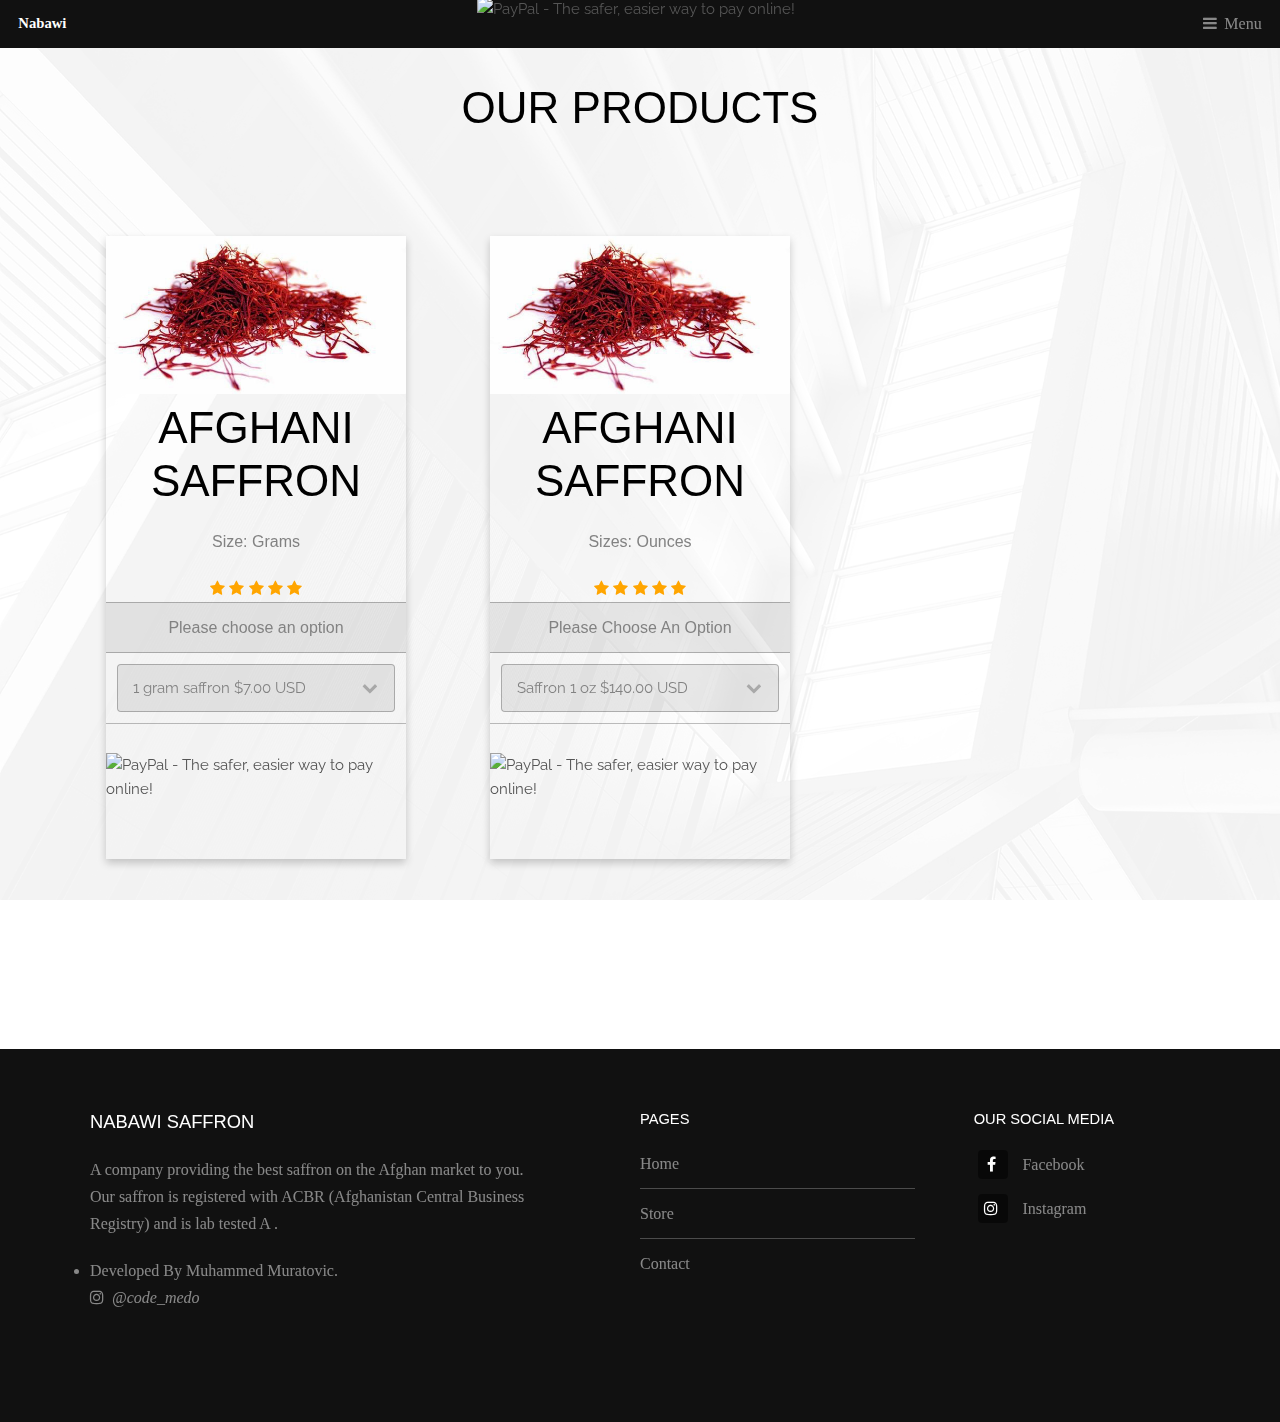
==== commit d0f56c4e: "Push" ====
--- a/store.html
+++ b/store.html
@@ -14,6 +14,12 @@
     <!-- Header -->
         <header id="header">
             <a class="logo" href="index.html">Nabawi</a>
+            <form target="paypal" action="https://www.paypal.com/cgi-bin/webscr" method="post" class="viewCart" >
+                <input type="hidden" name="cmd" value="_s-xclick">
+                <input type="hidden" name="encrypted" value="-----BEGIN [base64]/HIff//RnbF85VhxB1j6YL+pxuKanihNft8D4NQcbW9CkP//p5+7T/17n/3BxVvxHwZh6K0iWiZVyAwruAr5clfSdmEPUIbbPc+gHfgY+J/[base64]/ETMS1ycjtkpkvjXZe9k+6CieLuLsPumsJ7QC1odNz3sJiCbs2wC0nLE0uLGaEtXynIgRqIddYCHx88pb5HTXv4SZeuv0Rqq4+axW9PLAAATU8w04qqjaSXgbGLP3NmohqM6bV9kZZwZLR/klDaQGo1u9uDb9lr4Yn+rBQIDAQABo4HuMIHrMB0GA1UdDgQWBBSWn3y7xm8XvVk/UtcKG+wQ1mSUazCBuwYDVR0jBIGzMIGwgBSWn3y7xm8XvVk/[base64]/zANBgkqhkiG9w0BAQUFAAOBgQCBXzpWmoBa5e9fo6ujionW1hUhPkOBakTr3YCDjbYfvJEiv/2P+IobhOGJr85+XHhN0v4gUkEDI8r2/rNk1m0GA8HKddvTjyGw/XqXa+LSTlDYkqI8OwR8GEYj4efEtcRpRYBxV8KxAW93YDWzFGvruKnnLbDAF6VR5w/[base64]/glkpVNjrqy67cjlNh2QM6rRikgBxbszDtcfMb5Xc537RLL5zM3IZyCWWolQMYlt9iigR170QTszt8eAVzL9zIG5XRqTLWxZPr46eciWeJTxr4+DA0Gn4AdyelM+bIw1eRw==-----END PKCS7-----">
+                <input type="image" src="https://www.paypalobjects.com/en_US/i/btn/btn_viewcart_LG.gif" border="0" name="submit" alt="PayPal - The safer, easier way to pay online!">
+                <img alt="" border="0" src="https://www.paypalobjects.com/en_US/i/scr/pixel.gif" width="1" height="1">
+                </form>
             <nav>
                 <a href="#menu">Menu</a>
             </nav>
@@ -31,11 +37,47 @@
         <h1 align="center">Our Products</h1>
         <br> <br> <br>
         <div id="products">
+            <div class="card">
+                <img src="./media/3B55A858-9695-46FB-B9C1-B294CD54A487.JPG" alt="Denim Jeans" style="width:100%">
+                <h1>Afghani Saffron</h1>
+               <!--<p class="price">$6.50</p>-->
+                <p>Size: Grams</p>
+                <!-- Add icon library -->
+                <link rel="stylesheet" href="https://cdnjs.cloudflare.com/ajax/libs/font-awesome/4.7.0/css/font-awesome.min.css">
+    
+                <span class="fa fa-star checked"></span>
+                <span class="fa fa-star checked"></span>
+                <span class="fa fa-star checked"></span>
+                <span class="fa fa-star checked"></span>
+                <span class="fa fa-star checked"></span>
+    
+                 <br>
+                 <form target="paypal" action="https://www.paypal.com/cgi-bin/webscr" method="post" >
+                    <input type="hidden" name="cmd" value="_s-xclick">
+                    <table>
+                    <tr><td><input type="hidden" name="on0" value="Saffron">Please choose an option</td></tr><tr><td><select name="os0">
+                        <option value="1 gram saffron">1 gram saffron $7.00 USD</option>
+                        <option value="2 gram saffron">2 gram saffron $13.60 USD</option>
+                        <option value="3 gram saffron">3 gram saffron $20.00 USD</option>
+                        <option value="4 grams saffron">4 grams saffron $26.80 USD</option>
+                        <option value="5 grams saffron">5 grams saffron $32.50 USD</option>
+                        <option value="6 grams saffron">6 grams saffron $39.00 USD</option>
+                        <option value="7 grams saffron">7 grams saffron $45.50 USD</option>
+                        <option value="8 grams saffron">8 grams saffron $52.00 USD</option>
+                        <option value="9 grams saffro">9 grams saffro $57.15 USD</option>
+                        <option value="10 grams saffron">10 grams saffron $63.50 USD</option>
+                    </select> </td></tr>
+                    </table>
+                    <input type="hidden" name="encrypted" value="-----BEGIN [base64]/X6ZQrp9g+8EwASNjf8sc1TwRRHVdwz+TuydGA4hny94XDxubHThdFlMqlnfv7ZtUNpFxbeCWuPgxGqS5opgJmdMn3RPDzNA2ffFZoHThI8Oi1kcV+onE8Q9e+LKDeU7EUtxxfJ7j/CSPs1eL/[base64]/RGYmXbTdXNFQNvU64N4uvfiLeSaUXLRajcb1dJMs1gy33YYZLYlJ/MntqbVTnVZK2pwkO+6MoiP++BSuVFvETXQCnh/Wr4Uw1uqPIjv3naeTdbk0TgiXE2MO0SAJe5VfHjhLI8H++MgdfR8IneYU0aVDRHWdaEKus2IR9G+iNMygGzT/NLz+dnx8RdNX1Fy0s2F2zl7VqzTAyw0WA086uDzvxfzSiKzHrtocFbx5aqBMJqAaiiOaIzu3Feq52J1bBb3KUiB6kQd9TnGf4qtk2u79CmSVeyAnjuacccs9WQVPLZsa2/rUCRxzYxOC9GFeuAsy4xwc+xQgIC+DkDXxA9e3p7eClsm2FHRh0V/cYZsmeXp2UohtxD11gF2EjyTTc26Qp7PGHpZR/cTA4bmTNQFM+fahEEDfyPjnXQU4bzMNko+W/Wb4f8wsJhKRS+rnSF9v9EhXgVPqO0X2SEBncGC5J4bijnblnPx/SWRmxh6+sZjM8soi0iwPKUmtiJom4VFsxZWwkg7kVXNrK9tkxqmdn0SI+HDKZz/eAz2QJT+z3Ypjb3kO99tlqQCr+VNv6sVuG9TIw6F7bgLqJ27hcwUG71Fjcyin+fOdngdVziRxEdd/g3ArKeOTDOyNva89TF7zjw714TbzZQPJoXM5SaOp2JFV/[base64]/hJl66/RGqrj5rFb08sAABNTzDTiqqNpJeBsYs/[base64]/MA0GCSqGSIb3DQEBBQUAA4GBAIFfOlaagFrl71+jq6OKidbWFSE+Q4FqROvdgIONth+8kSK//Y/4ihuE4Ymvzn5ceE3S/[base64]/W8JRC1WjFKWJljANBgkqhkiG9w0BAQEFAASBgJmccMGwD5TIG75ozjP2Ybjp7hB3FMkB08lcpKWU+ZTexuol/NcSJXZ9/h9M1C+Jgvzg5ZY2r9PKiJNrGhTRpuAUGJamPF7BovdqpqFKZmGAGeDaLW2q7x6gNAE/UPnb66Fc0m0BoJk+XtUOmnwadRWvgbxq912aLJf/6wvV4sYC-----END PKCS7-----">
+                    <input type="image" src="https://www.paypalobjects.com/en_US/i/btn/btn_cart_LG.gif" border="0" name="submit" alt="PayPal - The safer, easier way to pay online!">
+                    <img alt="" border="0" src="https://www.paypalobjects.com/en_US/i/scr/pixel.gif" width="1" height="1">
+                    </form>
+              </div>
         <div class="card">
             <img src="./media/3B55A858-9695-46FB-B9C1-B294CD54A487.JPG" alt="Denim Jeans" style="width:100%">
             <h1>Afghani Saffron</h1>
-            <p class="price">$6.50</p>
-            <p>1 Gram Saffron Flowers</p>
+           <!--<p class="price">$6.50</p>-->
+            <p>Sizes: Ounces</p>
             <!-- Add icon library -->
             <link rel="stylesheet" href="https://cdnjs.cloudflare.com/ajax/libs/font-awesome/4.7.0/css/font-awesome.min.css">
 
@@ -46,143 +88,27 @@
             <span class="fa fa-star checked"></span>
 
              <br>
-            <form target="paypal" action="https://www.paypal.com/cgi-bin/webscr" method="post" >
+             <form target="paypal" action="https://www.paypal.com/cgi-bin/webscr" method="post" >
                 <input type="hidden" name="cmd" value="_s-xclick">
-                <input type="hidden" name="encrypted" value="-----BEGIN [base64]/zYfa14OaSyVBJQRsKoJpX2dCvBCcQsHfeXRW/eBOOfmoYuexcUcEZ8i2F7GvUH6gc0jQvTELMAkGBSsOAwIaBQAwgfwGCSqGSIb3DQEHATAUBggqhkiG9w0DBwQIttBd8ncVKQCAgditpF/e3aJArmjB9v5KQli+m/tF7fosJT5QKvERWUkHokge6uqc1kUdF3Eu+zLW+u1xej+OYyKCzIPIhU3Fkx/r1nXAwYoaRL1ElCncjT1wnmsQWqJl1Zbdk/OrEB3cVht26cM8759/vLJVBYUIBXuwfXCsPYsRc51Nr5AM5Q5R6M/A2oSvfS/MkU9hJBdjszd1dY2ntqwEr3KBQ37yO93Rmli8Boogt3HyBOp/[base64]/hJl66/RGqrj5rFb08sAABNTzDTiqqNpJeBsYs/[base64]/MA0GCSqGSIb3DQEBBQUAA4GBAIFfOlaagFrl71+jq6OKidbWFSE+Q4FqROvdgIONth+8kSK//Y/4ihuE4Ymvzn5ceE3S/[base64]/DkFvt0ivYDDc6R2FgUZLTpDD2gRCuWBvr9ng+55MZfYDU9l+alYWP6iqt6XPKhEZvqog2SrMPYCVWhSOE8CQtN29yvTP94KbU23YcNgNsKU+YHmVb+IY+NE97KAOI-----END PKCS7-----">
+                <table>
+                <tr><td><input type="hidden" name="on0" value="Saffron in Ounces">Please Choose An Option</td></tr><tr><td><select name="os0">
+                    <option value="Saffron 1 oz">Saffron 1 oz $140.00 USD</option>
+                    <option value="Saffron 2 oz">Saffron 2 oz $280.00 USD</option>
+                    <option value="Saffron 3 oz">Saffron 3 oz $420.00 USD</option>
+                    <option value="Saffron 4 oz">Saffron 4 oz $560.00 USD</option>
+                    <option value="Saffron 5 oz">Saffron 5 oz $700.00 USD</option>
+                    <option value="Saffron 6 oz">Saffron 6 oz $814.00 USD</option>
+                    <option value="Saffron 7 oz">Saffron 7 oz $940.00 USD</option>
+                    <option value="Saffron 8 oz">Saffron 8 oz $1,072.00 USD</option>
+                    <option value="Saffron 9 oz">Saffron 9 oz $1,184.00 USD</option>
+                    <option value="Saffron 10 oz">Saffron 10 oz $1,310.00 USD</option>
+                </select> </td></tr>
+                </table>
+                <input type="hidden" name="encrypted" value="-----BEGIN [base64]/TygkXnbxoCROj4+snVlbUgg1UqRZjPYXF7Jp3+2Lg17vfNBcnhJTX0HdM6Kpo1wgnxhKsEqexYt6wbtW3pqPw6zn7zwGK9tspooMiFe/[base64]/F5EULV5N1ir6JQv04bZ/UvAQt0ogSdfEbAh5HR/I3fPk//MwQGzqV/iXDDiHqP6DIDOyq7ExrpeX2fvE71dInAxpcCTXayZyH+9KqfBQiN2G9bLGdYChi0RM26F5hANogJKWkkpTPMnErZoZ3dXGpBfYtn0o6dwQ64m7Vton7b5Tcpf57IUE6UgOnuoKOKmHExv0fqUBS1qDHZWtBj2fmQy7/AGVJQWxGvOnAIEI8ipTK72/jsGhSennqOU3bIqNZLiyIVoSv2Qj9J1zRlZ+T/aXcHynOXaxgXE7EBUWqsPYt4eMcZst4ZEYoxjVptw7LulCWvILbX9fowJJNG+yHWrX1/XAKNnJ34ZW/GO4qnR3OyKdEamj7jtSNKnmJbw/jklGoozymIFsFATXqt5a3MJipMu0ikOtnyOSZJU7FgdSXjKWYzvf5/Ha1f06ebJCfuK+2kBgKWWa84Hjrxt6+/CgwbwiIIAQVKEciVTCx6Pxw2ga36ncFX+tBv21j8bLD/5LNjlMyzfkWx0gtbq5CXa22CHVgBHxkEm2jhMsMdM+ReflB9BX7e9O2Xeth7053bCf6Buny07SC0AuiVKWsV/uaLFdMGOVLXqcIazbHZhc5ef7Y46pmfyXESKbsFKNwHsYW9o5sjoI1TRgaRt6+6zw8t15k69WP2HtHvQkade81tMSPO5sdFkrIoq04NKwVfTQFucdvJh8W3LakXMHe5sdolNbauFCgYiAF+GvH+Zns+4QtyFhl/ZLUT0FTeFyMsZ52AY337sme4Vnn1khXsX+VemItuu/[base64]/ETMS1ycjtkpkvjXZe9k+6CieLuLsPumsJ7QC1odNz3sJiCbs2wC0nLE0uLGaEtXynIgRqIddYCHx88pb5HTXv4SZeuv0Rqq4+axW9PLAAATU8w04qqjaSXgbGLP3NmohqM6bV9kZZwZLR/klDaQGo1u9uDb9lr4Yn+rBQIDAQABo4HuMIHrMB0GA1UdDgQWBBSWn3y7xm8XvVk/UtcKG+wQ1mSUazCBuwYDVR0jBIGzMIGwgBSWn3y7xm8XvVk/[base64]/zANBgkqhkiG9w0BAQUFAAOBgQCBXzpWmoBa5e9fo6ujionW1hUhPkOBakTr3YCDjbYfvJEiv/2P+IobhOGJr85+XHhN0v4gUkEDI8r2/rNk1m0GA8HKddvTjyGw/XqXa+LSTlDYkqI8OwR8GEYj4efEtcRpRYBxV8KxAW93YDWzFGvruKnnLbDAF6VR5w/[base64]/CLUlg==-----END PKCS7-----">
                 <input type="image" src="https://www.paypalobjects.com/en_US/i/btn/btn_cart_LG.gif" border="0" name="submit" alt="PayPal - The safer, easier way to pay online!">
                 <img alt="" border="0" src="https://www.paypalobjects.com/en_US/i/scr/pixel.gif" width="1" height="1">
                 </form>
           </div>
-          <div class="card">
-            <img src="./media/3B55A858-9695-46FB-B9C1-B294CD54A487.JPG" alt="Denim Jeans" style="width:100%">
-            <h1>Afghani Saffron</h1>
-            <p class="price">$20.00</p>
-            <p>3 Gram Saffron Flowers</p>
-            <!-- Add icon library -->
-            <link rel="stylesheet" href="https://cdnjs.cloudflare.com/ajax/libs/font-awesome/4.7.0/css/font-awesome.min.css">
-
-            <span class="fa fa-star checked"></span>
-            <span class="fa fa-star checked"></span>
-            <span class="fa fa-star checked"></span>
-            <span class="fa fa-star checked"></span>
-            <span class="fa fa-star checked"></span>
-            <br>
-            <form target="paypal" action="https://www.paypal.com/cgi-bin/webscr" method="post" >
-                <input type="hidden" name="cmd" value="_s-xclick">
-                <input type="hidden" name="encrypted" value="-----BEGIN [base64]/3IbVNdaax8RUsbUpYo+MWRLx3OilMPELlyo6bhL3t/hmb0j9hE1CLXtyGEJZo/O/vGyKHksoCORT7dmJY1HHlMRTlJ1ONCPMQXwouKxwpwiVobPfBH2EHs65JzMEWvZCSp3fEBpJ/7g6UG03vB25phR2xQYLzXTELMAkGBSsOAwIaBQAwgfQGCSqGSIb3DQEHATAUBggqhkiG9w0DBwQISkyn33mMeYKAgdA/rM6UNm20/xU6RWGQWNMWdzzq90kk9Xkx3meeIxqC7jckYC+7GZWFADhtN7VIyaWOc+8JqzM8NkAN18RFU2I5L1w8NzQI6RTj6113538JdDB9MJ9OGOp3o+nXa16LA6uHRk6SxWw+C0fmWpWn9XLZ11y9IvD7Z4y1h2DqlRNodCThkK+V/Izf74XnE6uhptBJE/[base64]/ETMS1ycjtkpkvjXZe9k+6CieLuLsPumsJ7QC1odNz3sJiCbs2wC0nLE0uLGaEtXynIgRqIddYCHx88pb5HTXv4SZeuv0Rqq4+axW9PLAAATU8w04qqjaSXgbGLP3NmohqM6bV9kZZwZLR/klDaQGo1u9uDb9lr4Yn+rBQIDAQABo4HuMIHrMB0GA1UdDgQWBBSWn3y7xm8XvVk/UtcKG+wQ1mSUazCBuwYDVR0jBIGzMIGwgBSWn3y7xm8XvVk/[base64]/zANBgkqhkiG9w0BAQUFAAOBgQCBXzpWmoBa5e9fo6ujionW1hUhPkOBakTr3YCDjbYfvJEiv/2P+IobhOGJr85+XHhN0v4gUkEDI8r2/rNk1m0GA8HKddvTjyGw/XqXa+LSTlDYkqI8OwR8GEYj4efEtcRpRYBxV8KxAW93YDWzFGvruKnnLbDAF6VR5w/[base64]/ZsI2/nV7/1u6AbhtTy45qXMqbvXzbbJlx3L5AHIbeOW3W0h8V++Ggk+OIqGb6qT5VDKW/X4wVq24NIcajOlUK9aaTHSa2mBigUbN1Rw==-----END PKCS7-----">
-                <input type="image" src="https://www.paypalobjects.com/en_US/i/btn/btn_cart_LG.gif" border="0" name="submit" alt="PayPal - The safer, easier way to pay online!">
-                <img alt="" border="0" src="https://www.paypalobjects.com/en_US/i/scr/pixel.gif" width="1" height="1">
-                </form>
-          </div>
-          <div class="card">
-            <img src="./media/3B55A858-9695-46FB-B9C1-B294CD54A487.JPG" alt="Denim Jeans" style="width:100%">
-            <h1>Afghani Saffron</h1>
-            <p class="price">$28.00</p>
-            <p>4 Grams Saffron Flowers</p>
-            <!-- Add icon library -->
-            <link rel="stylesheet" href="https://cdnjs.cloudflare.com/ajax/libs/font-awesome/4.7.0/css/font-awesome.min.css">
-
-                <span class="fa fa-star checked"></span>
-                <span class="fa fa-star checked"></span>
-                <span class="fa fa-star checked"></span>
-                <span class="fa fa-star checked"></span>
-                <span class="fa fa-star checked"></span> 
-                <form target="paypal" action="https://www.paypal.com/cgi-bin/webscr" method="post" >
-                <input type="hidden" name="cmd" value="_s-xclick">
-                <input type="hidden" name="encrypted" value="-----BEGIN [base64]/[base64]/4AtMVGaclOkdj/KlZneTT+OwckCj0XRCyKH+bNJ5Mhngk4YrrbJp4xygT8iw17FNgSLwR/GtFrGdh672qSSP0kHbrdEp/KhwTceVmguLs3xJEUO3XsKHl10VYB6x2yFTaR86NXd2CQiZBr8xJxqmPoAXL+hataT+Zn8zRL6X2QAa1yuGAEjTgSw91ht8hA1zeFthOASyfR1/PvDDqyP+kxM4/[base64]/ETMS1ycjtkpkvjXZe9k+6CieLuLsPumsJ7QC1odNz3sJiCbs2wC0nLE0uLGaEtXynIgRqIddYCHx88pb5HTXv4SZeuv0Rqq4+axW9PLAAATU8w04qqjaSXgbGLP3NmohqM6bV9kZZwZLR/klDaQGo1u9uDb9lr4Yn+rBQIDAQABo4HuMIHrMB0GA1UdDgQWBBSWn3y7xm8XvVk/UtcKG+wQ1mSUazCBuwYDVR0jBIGzMIGwgBSWn3y7xm8XvVk/[base64]/zANBgkqhkiG9w0BAQUFAAOBgQCBXzpWmoBa5e9fo6ujionW1hUhPkOBakTr3YCDjbYfvJEiv/2P+IobhOGJr85+XHhN0v4gUkEDI8r2/rNk1m0GA8HKddvTjyGw/XqXa+LSTlDYkqI8OwR8GEYj4efEtcRpRYBxV8KxAW93YDWzFGvruKnnLbDAF6VR5w/[base64]/KYMkwEl+s7hswDQYJKoZIhvcNAQEBBQAEgYCiuwsLke0xR4HBKe6f/9W582+4ygKzlttln6Xdu+Gg8BV9Va30NHEq6Zps8kEOmb2F+e80km3ORPMjr6MdgVX1yD3OzZpQakq17HRHYC31jglMh9pBSLcF9KBv7hYvn2y1xWeorJ5KNbhDJLBJ8RzO6sdWwB4g4dYc965fXEqWoQ==-----END PKCS7-----">
-                <input type="image" src="https://www.paypalobjects.com/en_US/i/btn/btn_cart_LG.gif" border="0" name="submit" alt="PayPal - The safer, easier way to pay online!">
-                <img alt="" border="0" src="https://www.paypalobjects.com/en_US/i/scr/pixel.gif" width="1" height="1">
-                </form>
-    
-          </div>
-          <div class="card">
-            <img src="./media/3B55A858-9695-46FB-B9C1-B294CD54A487.JPG" alt="Denim Jeans" style="width:100%">
-            <h1>Afghani Saffron</h1>
-            <p class="price">$35.00</p>
-            <p>5 Grams Saffron Flowers</p>
-            <!-- Add icon library -->
-            
-                    <link rel="stylesheet" href="https://cdnjs.cloudflare.com/ajax/libs/font-awesome/4.7.0/css/font-awesome.min.css">
-
-                    <span class="fa fa-star checked"></span>
-                    <span class="fa fa-star checked"></span>
-                    <span class="fa fa-star checked"></span>
-                    <span class="fa fa-star checked"></span>
-                    <span class="fa fa-star checked"></span>
- 
-                    <form target="paypal" action="https://www.paypal.com/cgi-bin/webscr" method="post" >
-                        <input type="hidden" name="cmd" value="_s-xclick">
-                        <input type="hidden" name="encrypted" value="-----BEGIN [base64]/KDrQPxp4unCZkmroBUNc4fMAWH9CzTkBMTELMAkGBSsOAwIaBQAwgeQGCSqGSIb3DQEHATAUBggqhkiG9w0DBwQIphzb3UCzozqAgcB6tPwz9lxAj4Prc0vMp93MoUNELB5BDu+uFrS0cdK3kGGK9a9jqyrSgFhuCbCgLvOMp9SVMoAo3oyR/5KMHvBAWxlVBLLrb7aT3NdsPB9etXcB5v2sgY51xPvbeAmeNeCtyn2V2OIi2wcjWq4XnmgOQpS2skmgd1XOYhgIR19b5x7cuDv0rmLsTi7oENGRKrGYT/y11WMmN9bLODxist7ZnIH30X+K/[base64]/hJl66/RGqrj5rFb08sAABNTzDTiqqNpJeBsYs/[base64]/MA0GCSqGSIb3DQEBBQUAA4GBAIFfOlaagFrl71+jq6OKidbWFSE+Q4FqROvdgIONth+8kSK//Y/4ihuE4Ymvzn5ceE3S/[base64]/SadTO4DANBgkqhkiG9w0BAQEFAASBgBB5rnRl/sGKIp8gA+O1Mo78nQmoZVgPhNzEHFw4MldTGXQdGmhrMN76ZM0PXNlrxIJE1CvkrKkyv3JFaRrKT93ftau6S5wyY2Z7+UCN5/6UJpD5+G2bQPA+vsslH3MKGeyWZ1MlYHpXNm3Hg9i5BOuACiwhll2fxtkWr3+Htjml-----END PKCS7-----">
-                        <input type="image" src="https://www.paypalobjects.com/en_US/i/btn/btn_cart_LG.gif" border="0" name="submit" alt="PayPal - The safer, easier way to pay online!">
-                        <img alt="" border="0" src="https://www.paypalobjects.com/en_US/i/scr/pixel.gif" width="1" height="1">
-                        </form>
-            </div>
-            <div class="card">
-                <img src="./media/3B55A858-9695-46FB-B9C1-B294CD54A487.JPG" alt="Denim Jeans" style="width:100%">
-                <h1>Afghani Saffron</h1>
-                <p class="price">$135.00</p>
-                <p>1 oz Saffron Flowers</p>
-                <!-- Add icon library -->
-                
-                        <link rel="stylesheet" href="https://cdnjs.cloudflare.com/ajax/libs/font-awesome/4.7.0/css/font-awesome.min.css">
-    
-                        <span class="fa fa-star checked"></span>
-                        <span class="fa fa-star checked"></span>
-                        <span class="fa fa-star checked"></span>
-                        <span class="fa fa-star checked"></span>
-                        <span class="fa fa-star checked"></span>
-
-                        <form target="paypal" action="https://www.paypal.com/cgi-bin/webscr" method="post" >
-                            <input type="hidden" name="cmd" value="_s-xclick">
-                            <input type="hidden" name="encrypted" value="-----BEGIN [base64]/aNknThPzMG+pKJlkiZ6u/zUauhVJWP2qExMQWe2Hcm6+VkptrpphzXAK1dULyZhxnYGZz7m2m0xzFerMERBqbV/[base64]/4qxUGcVEkIZ2nD0WP3M1EDgo0c4TqcZ018IHExG1/[base64]/ETMS1ycjtkpkvjXZe9k+6CieLuLsPumsJ7QC1odNz3sJiCbs2wC0nLE0uLGaEtXynIgRqIddYCHx88pb5HTXv4SZeuv0Rqq4+axW9PLAAATU8w04qqjaSXgbGLP3NmohqM6bV9kZZwZLR/klDaQGo1u9uDb9lr4Yn+rBQIDAQABo4HuMIHrMB0GA1UdDgQWBBSWn3y7xm8XvVk/UtcKG+wQ1mSUazCBuwYDVR0jBIGzMIGwgBSWn3y7xm8XvVk/[base64]/zANBgkqhkiG9w0BAQUFAAOBgQCBXzpWmoBa5e9fo6ujionW1hUhPkOBakTr3YCDjbYfvJEiv/2P+IobhOGJr85+XHhN0v4gUkEDI8r2/rNk1m0GA8HKddvTjyGw/XqXa+LSTlDYkqI8OwR8GEYj4efEtcRpRYBxV8KxAW93YDWzFGvruKnnLbDAF6VR5w/[base64]/mvw/3adLP+jOzsFPQKxflD6dVn4Sfs+ghxC/PX59ON/mRcJZxPvz4uT2QJDt1uJO8kUmbbjEg4rNhALz1nY/49L2WsmkCJhWz0DlU85u6If4EtxYQKs7Plmmf/XY/pgEocv3Kg==-----END PKCS7-----">
-                            <input type="image" src="https://www.paypalobjects.com/en_US/i/btn/btn_cart_LG.gif" border="0" name="submit" alt="PayPal - The safer, easier way to pay online!">
-                            <img alt="" border="0" src="https://www.paypalobjects.com/en_US/i/scr/pixel.gif" width="1" height="1">
-                            </form>
-                </div>
-                <div class="card">
-                    <img src="./media/3B55A858-9695-46FB-B9C1-B294CD54A487.JPG" alt="Denim Jeans" style="width:100%">
-                    <h1>Afghani Saffron</h1>
-                    <p class="price">$410.00</p>
-                    <p>3 oz Saffron Flowers</p>
-                    <!-- Add icon library -->
-                    
-                            <link rel="stylesheet" href="https://cdnjs.cloudflare.com/ajax/libs/font-awesome/4.7.0/css/font-awesome.min.css">
-        
-                            <span class="fa fa-star checked"></span>
-                            <span class="fa fa-star checked"></span>
-                            <span class="fa fa-star checked"></span>
-                            <span class="fa fa-star checked"></span>
-                            <span class="fa fa-star checked"></span>
-
-                            <form target="paypal" action="https://www.paypal.com/cgi-bin/webscr" method="post" >
-                                <input type="hidden" name="cmd" value="_s-xclick">
-                                <input type="hidden" name="encrypted" value="-----BEGIN [base64]/kAZGWv75mntcQA7P5MsbyxlPlmNzIcZOYheeZWx0Wo/rh7qoHlUSF1ybYbAyJEe/DCwFXoKPoXTHzTHzO37srBfvpK7rZVpJMJ7TKPys0hGZ6b3YkpzELMAkGBSsOAwIaBQAwgfQGCSqGSIb3DQEHATAUBggqhkiG9w0DBwQIxHHhjgNfhkqAgdAOv9ITMgrJqTW+HG5GGWUBoOyMI/gK9pOwJzvI2nqTQyqaDj8YhkWgPIR94s5JVYvH6xwpyzeiY03xyowAUT47AxqNBi2i/0BJCAxeV82/VE6copjmGGDkZPsqifwC5bo2HP3eXbj8kR2IUvHLNrtg4YkvFUHDY43sxUB7MyXtatxZWVt97zYoEokzf8v50x1JrVExshLtVrgfXy+udOw69xbeIK1EGrIhG1T51P/dw9pVEwocUgzxM4dnf7wmN5uLJFGr0K6VI/[base64]/ETMS1ycjtkpkvjXZe9k+6CieLuLsPumsJ7QC1odNz3sJiCbs2wC0nLE0uLGaEtXynIgRqIddYCHx88pb5HTXv4SZeuv0Rqq4+axW9PLAAATU8w04qqjaSXgbGLP3NmohqM6bV9kZZwZLR/klDaQGo1u9uDb9lr4Yn+rBQIDAQABo4HuMIHrMB0GA1UdDgQWBBSWn3y7xm8XvVk/UtcKG+wQ1mSUazCBuwYDVR0jBIGzMIGwgBSWn3y7xm8XvVk/[base64]/zANBgkqhkiG9w0BAQUFAAOBgQCBXzpWmoBa5e9fo6ujionW1hUhPkOBakTr3YCDjbYfvJEiv/2P+IobhOGJr85+XHhN0v4gUkEDI8r2/rNk1m0GA8HKddvTjyGw/XqXa+LSTlDYkqI8OwR8GEYj4efEtcRpRYBxV8KxAW93YDWzFGvruKnnLbDAF6VR5w/[base64]//fB6uX+rcboWYsfT6/3VmO+YqJxTHE1y8qFVdFEp+NSKoAy2GoQii4u496X7HRvwZmf6qqK5+QI/yeFa8buoJ2MMGOkO0yRfafugVqHKpSA7pU1DI3EPR7xiQJGwHkGDpzD4sB3YPN1REuvJYPVt7h9vIpYLxZA==-----END PKCS7-----">
-                                <input type="image" src="https://www.paypalobjects.com/en_US/i/btn/btn_cart_LG.gif" border="0" name="submit" alt="PayPal - The safer, easier way to pay online!">
-                                <img alt="" border="0" src="https://www.paypalobjects.com/en_US/i/scr/pixel.gif" width="1" height="1">
-                                </form>
-                    </div>
-            <div class="card">
-                <img src="./media/3B55A858-9695-46FB-B9C1-B294CD54A487.JPG" alt="Denim Jeans" style="width:100%">
-                <h1>Afghani Saffron</h1>
-                <p class="price">$2,170.00</p>
-                <p>1 Pound Saffron Flowers</p>
-                <!-- Add icon library -->
-                
-                        <link rel="stylesheet" href="https://cdnjs.cloudflare.com/ajax/libs/font-awesome/4.7.0/css/font-awesome.min.css">
-    
-                        <span class="fa fa-star checked"></span>
-                        <span class="fa fa-star checked"></span>
-                        <span class="fa fa-star checked"></span>
-                        <span class="fa fa-star checked"></span>
-                        <span class="fa fa-star checked"></span>
-
-                        <form target="paypal" action="https://www.paypal.com/cgi-bin/webscr" method="post" >
-                            <input type="hidden" name="cmd" value="_s-xclick">
-                            <input type="hidden" name="encrypted" value="-----BEGIN [base64]/7dwZs5eDvTqZPokF37O0l8BosV2h7vx6bPbkb+iuj9SVlGoqRkSpkUQiYuDmzKmewLZzwQts8ogVFJrcFNf5ra0uYsDqJ66dfT2suThKLV2sq62zfTUnUbxbXSxfe/2gzJpBH/6rDu2WxJJfxOtz76O0/zELMAkGBSsOAwIaBQAwgfQGCSqGSIb3DQEHATAUBggqhkiG9w0DBwQI/81XXr+9iRmAgdAh5kMe+nXsXaA/acEyJy7Aa6HMk8SPtxFtbvQ52iVS7F/2q6Cugv44HjMSFmJIFwzAujNTG5c52wIfqV2Tpnfmmzs29kXnWdqdZ3Mv18usm8QCKCUBLC/VQNrwH9lLypSukuGit3eGOSNPAeBb2hiYL4ey+4sMbjewtueFx+o95++hOsMS/ukGXSbgpSuL616xr9L4gwopMHr3XcWwPyz2NW13ANt58bPwX5lTVwvJ5mfFmqUFzhfiS6ZvD3aBsl/[base64]/ETMS1ycjtkpkvjXZe9k+6CieLuLsPumsJ7QC1odNz3sJiCbs2wC0nLE0uLGaEtXynIgRqIddYCHx88pb5HTXv4SZeuv0Rqq4+axW9PLAAATU8w04qqjaSXgbGLP3NmohqM6bV9kZZwZLR/klDaQGo1u9uDb9lr4Yn+rBQIDAQABo4HuMIHrMB0GA1UdDgQWBBSWn3y7xm8XvVk/UtcKG+wQ1mSUazCBuwYDVR0jBIGzMIGwgBSWn3y7xm8XvVk/[base64]/zANBgkqhkiG9w0BAQUFAAOBgQCBXzpWmoBa5e9fo6ujionW1hUhPkOBakTr3YCDjbYfvJEiv/2P+IobhOGJr85+XHhN0v4gUkEDI8r2/rNk1m0GA8HKddvTjyGw/XqXa+LSTlDYkqI8OwR8GEYj4efEtcRpRYBxV8KxAW93YDWzFGvruKnnLbDAF6VR5w/[base64]/rlDD8XHSX1WqlWqGUTW+y18sExdXAcwzf+SZv7wVLwWVEJ+7wycFNZj2IS+0io0Xab0uKN4oFuSrex9snF5zbNlJmueVRQGiw1oZ5W/vymAUNQaTn42StCn8BvY/4uu8Z3ViZjzdwjb+2qQiU/7HbQ==-----END PKCS7-----">
-                            <input type="image" src="https://www.paypalobjects.com/en_US/i/btn/btn_cart_LG.gif" border="0" name="submit" alt="PayPal - The safer, easier way to pay online!">
-                            <img alt="" border="0" src="https://www.paypalobjects.com/en_US/i/scr/pixel.gif" width="1" height="1">
-                            </form>
-                </div>
 </div>
  <br> <br> <br> <br> <br> <br> <br>
 		<!-- Footer -->
@@ -193,7 +119,7 @@
                         <h3>Nabawi Saffron</h3>
                         <p>A company providing the best saffron on the Afghan market to you.<br>
                             Our saffron is registered with ACBR (Afghanistan Central Business Registry) and is lab tested A .</p>
-                            <li> Developed By Muhammed Muratovic. <br>     <a href="https://www.instagram.com/code_medo/" target="_blank"><i class="icon fa-instagram">&nbsp; @code_medo  </i></a></li>
+                            <li> Developed By Muhammed Muratovic. <br>     <a href="https://www.instagram.com/code_medo/" target="_blank"><i class="icon fa-instagram">&nbsp; @code_medo  </i></a></li> <br> <br> <br>
                         </section>
                     <section>
                         <h4>Pages</h4>
@@ -206,7 +132,7 @@
                     <section>
                         <h4>Our Social Media</h4>
                         <ul class="plain">
-                            <li><a href="#" target="_blank"><i class="icon fa-facebook">&nbsp;</i>Facebook</a></li>
+                            <li><a href="https://www.facebook.com/nabawi.saffron.3" target="_blank"><i class="icon fa-facebook">&nbsp;</i>Facebook</a></li>
                             <li><a href="https://www.instagram.com/nabawisaffron/" target="_blank"><i class="icon fa-instagram">&nbsp;</i>Instagram</a></li>
                         </ul>
                     </section>
